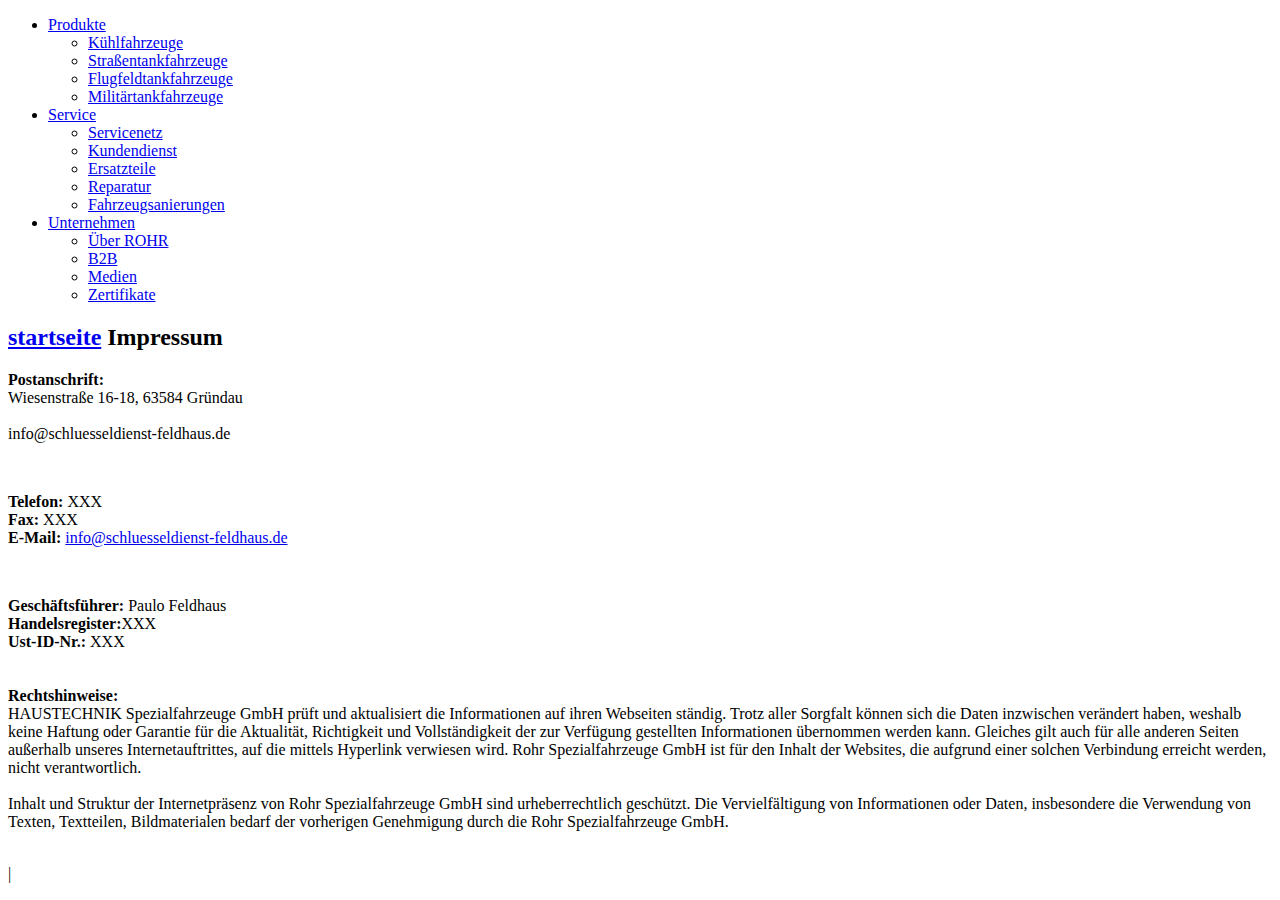
==== impressum.html @ 0f66c8aa "Update impressum.html" ====
<!DOCTYPE html>
 <html lang="de"><head><meta http-equiv="Content-Type" content="text/html; charset=UTF-8"><!--<base href="/">--><base href="."><title>Impressum - ROHR Spezialfahrzeuge</title><meta name="robots" content="index,follow,noodp"><meta name="content-language" content="de"><meta http-equiv="X-UA-Compatible" content="IE=EDGE"><meta name="og:type" content="website"><meta name="fb:app_id" content="1234567890"><meta name="robots" content="index,follow,noodp"><meta name="description" content="Die ROHR Spezialfahrzeuge GmbH aus Deutschland zählt zu den international führenden Herstellern im Bereich Kühlkofferfahrzeuge, Tankfahrzeuge, Flugfeldtankfahrzeuge und Militärtankfahrzeuge."><meta name="author" content="Rohr Spezialfahrzeuge"><meta property="og:title" content="Impressum"><meta property="og:site_name" content="ROHR Spezialfahrzeuge GmbH"><meta property="og:image" content="http://www.rohr-spezialfahrzeuge.com/facebook_og.png"><meta property="og:description" content="Die ROHR Spezialfahrzeuge GmbH aus Deutschland zählt zu den international führenden Herstellern im Bereich Kühlkofferfahrzeuge, Tankfahrzeuge, Flugfeldtankfahrzeuge und Militärtankfahrzeuge."><link rel="canonical" href="http://www.rohr-spezialfahrzeuge.com/de/impressum/"><meta name="viewport" content="width=device-width, initial-scale=1"><link rel="apple-touch-icon" sizes="180x180" href="https://www.rohr-spezialfahrzeuge.com/apple-touch-icon.png"><link rel="icon" type="image/png" href="https://www.rohr-spezialfahrzeuge.com/favicon-32x32.png" sizes="32x32"><link rel="icon" type="image/png" href="https://www.rohr-spezialfahrzeuge.com/favicon-16x16.png" sizes="16x16"><link rel="manifest" href="https://www.rohr-spezialfahrzeuge.com/manifest.json"><link rel="mask-icon" href="https://www.rohr-spezialfahrzeuge.com/safari-pinned-tab.svg" color="#d82022"><meta name="theme-color" content="#d82022"><link rel="stylesheet" href="Impressum - ROHR Spezialfahrzeuge_files/app.min.css"><style type="text/css" id="operaUserStyle"></style><link rel="modulepreload" as="script" crossorigin="" href="https://www.rohr-spezialfahrzeuge.com/fileadmin/build/assets/EventCountdown-c8544bce.js"><link rel="stylesheet" href="Impressum - ROHR Spezialfahrzeuge_files/EventCountdown.css">

 <style type="text/css">
@font-face {
  font-weight: 400;
  font-style:  normal;
  font-family: circular;

  src: url('chrome-extension://liecbddmkiiihnedobmlmillhodjkdmb/fonts/CircularXXWeb-Book.woff2') format('woff2');
}

@font-face {
  font-weight: 700;
  font-style:  normal;
  font-family: circular;

  src: url('chrome-extension://liecbddmkiiihnedobmlmillhodjkdmb/fonts/CircularXXWeb-Bold.woff2') format('woff2');
}</style><link rel="stylesheet" type="text/css" href="Impressum - ROHR Spezialfahrzeuge_files/676.5181.c.css"><link rel="stylesheet" type="text/css" href="Impressum - ROHR Spezialfahrzeuge_files/ui.e8db.c.css"><link rel="stylesheet" type="text/css" href="Impressum - ROHR Spezialfahrzeuge_files/233.362b.c.css"></head>
<!--[if IE 9]><body
class="ie9"><![endif]--><!--[if (gt IE 9)|!(IE)]><!--><body><!--<![endif]-->
<header id="h"> <nav id="mobile-menu" class="navbar navbar-mobile navbar-dark visible-md-down"><ul class="nav nav-stacked"><li class="nav-item has-sub"><a href="https://www.rohr-spezialfahrzeuge.com/de/kuehlfahrzeuge/" data-toggle="collapse" data-target="#collapse-7" role="button" aria-haspopup="true" aria-expanded="false" class="nav-link">Produkte<i class="icn icn-arrow_down"></i></a><div id="collapse-7" class="collapse"><ul class="nav nav-stacked text-xs-right"><li class="nav-item"><a href="https://www.rohr-spezialfahrzeuge.com/de/kuehlfahrzeuge/" class="nav-link">Kühlfahrzeuge</a></li><li class="nav-item"><a href="https://www.rohr-spezialfahrzeuge.com/de/strassentankfahrzeuge/" class="nav-link">Straßentankfahrzeuge</a></li><li class="nav-item"><a href="https://www.rohr-spezialfahrzeuge.com/de/flugfeldtankfahrzeuge/" class="nav-link">Flugfeldtankfahrzeuge</a></li><li class="nav-item"><a href="https://www.rohr-spezialfahrzeuge.com/de/militaertankfahrzeuge/" class="nav-link">Militärtankfahrzeuge</a></li></ul></div></li><li class="nav-item has-sub"><a href="https://www.rohr-spezialfahrzeuge.com/de/servicenetz/" data-toggle="collapse" data-target="#collapse-8" role="button" aria-haspopup="true" aria-expanded="false" class="nav-link">Service<i class="icn icn-arrow_down"></i></a><div id="collapse-8" class="collapse"><ul class="nav nav-stacked text-xs-right"><li class="nav-item"><a href="https://www.rohr-spezialfahrzeuge.com/de/servicenetz/" class="nav-link">Servicenetz</a></li><li class="nav-item"><a href="https://www.rohr-spezialfahrzeuge.com/de/kundendienst/" class="nav-link">Kundendienst</a></li><li class="nav-item"><a href="https://www.rohr-spezialfahrzeuge.com/de/ersatzteile/" class="nav-link">Ersatzteile</a></li><li class="nav-item"><a href="https://www.rohr-spezialfahrzeuge.com/de/reparatur/" class="nav-link">Reparatur</a></li><li class="nav-item"><a href="https://www.rohr-spezialfahrzeuge.com/de/fahrzeugsanierungen/" class="nav-link">Fahrzeugsanierungen</a></li></ul></div></li><li class="nav-item has-sub"><a href="https://www.rohr-spezialfahrzeuge.com/de/ueber-rohr/" data-toggle="collapse" data-target="#collapse-9" role="button" aria-haspopup="true" aria-expanded="false" class="nav-link">Unternehmen<i class="icn icn-arrow_down"></i></a><div id="collapse-9" class="collapse"><ul class="nav nav-stacked text-xs-right"><li class="nav-item"><a href="https://www.rohr-spezialfahrzeuge.com/de/ueber-rohr/" class="nav-link">Über ROHR</a></li><li class="nav-item"><a href="https://www.rohr-spezialfahrzeuge.com/de/b2b/" class="nav-link">B2B</a></li><li class="nav-item"><a href="https://www.rohr-spezialfahrzeuge.com/de/medien/" class="nav-link">Medien</a></li><li class="nav-item"><a href="https://www.rohr-spezialfahrzeuge.com/de/zertifikate/" class="nav-link">Zertifikate</a></li></ul></div></li>
  
 </nav></header><div id="site-content"><div class="page">
<a id="c9"></a><div class="container m-y-1"><div class="content-text "><div class="row"><div class="col-xs-12 col-md-10 col-xxl-8"><h2 class="no-border">
  <a href="index.html">startseite</a>
  
  Impressum</h2></div></div></div></div><div class="container slot-two-columns"><div class="row"><div class="col-xs-12 col-md-8">
<a id="c8"></a><div class="content-text m-b-1"><div class="row"><div class="col-sm-12"><p class="bodytext"><strong>Postanschrift:</strong><br> Wiesenstraße 16-18, 63584 Gründau <br>  <br>  info@schluesseldienst-feldhaus.de</p><p class="bodytext">&nbsp;</p><p class="bodytext"><strong>Telefon:</strong> XXX<br> <strong>Fax:</strong> XXX<br> <strong>E-Mail:</strong> <a href="mailto: info@schluesseldienst-feldhaus.de"> info@schluesseldienst-feldhaus.de</a></p><p class="bodytext">&nbsp;</p><p class="bodytext"><strong>Geschäftsführer:</strong>  Paulo Feldhaus
  
  
  
  <br> <strong>Handelsregister:</strong>XXX<br> <strong>Ust-ID-Nr.:</strong> XXX<br>   <br> <br> <strong>Rechtshinweise:</strong><br> HAUSTECHNIK Spezialfahrzeuge GmbH prüft und aktualisiert die Informationen auf ihren Webseiten ständig. Trotz aller Sorgfalt können sich die Daten inzwischen verändert haben, weshalb keine Haftung oder Garantie für die Aktualität, Richtigkeit und Vollständigkeit der zur Verfügung gestellten Informationen übernommen werden kann. Gleiches gilt auch für alle anderen Seiten außerhalb unseres Internetauftrittes, auf die mittels Hyperlink verwiesen wird. Rohr Spezialfahrzeuge GmbH ist für den Inhalt der Websites, die aufgrund einer solchen Verbindung erreicht werden, nicht verantwortlich.<br> <br> Inhalt und Struktur der Internetpräsenz von Rohr Spezialfahrzeuge GmbH sind urheberrechtlich geschützt. Die Vervielfältigung von Informationen oder Daten, insbesondere die Verwendung von Texten, Textteilen, Bildmaterialen bedarf der vorherigen Genehmigung durch die Rohr Spezialfahrzeuge GmbH.<br> <br>   </p></div></div></div></div><div class="col-xs-12 col-md-4"></div></div></div></div></div>
  <script>var t3 = {
  id: 5,
  type: 0,
  lang: 0
};
window.cookieconsent_options = {
  message:"Wir möchten Ihnen den bestmöglichen Service bieten. Dazu speichern wir Informationen über Ihren Besuch in sogenannten Cookies. Durch die Nutzung dieser Webseite erklären Sie sich mit der Verwendung von Cookies einverstanden. <a href=/de/datenschutzerklaerung/>Datenschutzerklärung</a>",
  dismiss:"Verstanden!",
  learnMore:"Mehr Informationen",
  link:null,
  theme:null
};</script> <script type="module" src="./Impressum - ROHR Spezialfahrzeuge_files/app.min.js.téléchargé"></script><script></script><script src="./Impressum - ROHR Spezialfahrzeuge_files/banner.js.téléchargé" data-cookiefirst-key="1eafcaf3-7a5d-4e7d-9ab6-0aec67dd1686"></script> <div id="loom-companion-mv3" ext-id="liecbddmkiiihnedobmlmillhodjkdmb"><section id="shadow-host-companion"><template shadowrootmode="open"><div id="inner-shadow-companion"><div class="css-0" id="tooltip-mount-layer-companion"></div><style data-emotion="companion-global"></style><style data-emotion="companion" data-s=""></style><style>
            
    #inner-shadow-companion {
      font-size: 100%;
    }
    #inner-shadow-companion {
      font-family: circular, -apple-system, BlinkMacSystemFont, Segoe UI,
        sans-serif;
      color: var(--lns-color-body);
      
  font-size: var(--lns-fontSize-medium);
  line-height: var(--lns-lineHeight-medium);
;
      font-feature-settings: 'ss08' on;
    }

    #inner-shadow-companion *,
    #inner-shadow-companion *:before,
    #inner-shadow-companion *:after {
      box-sizing: border-box;
    }

    #inner-shadow-companion * {
      -webkit-font-smoothing: antialiased;
      -moz-osx-font-smoothing: grayscale;
      letter-spacing: calc(0.6px - 0.05em);
    }

    
    #inner-shadow-companion,
    .theme-light,
    [data-lens-theme="light"] {
      --lns-color-primary: var(--lns-themeLight-color-primary);--lns-color-primaryHover: var(--lns-themeLight-color-primaryHover);--lns-color-primaryActive: var(--lns-themeLight-color-primaryActive);--lns-color-body: var(--lns-themeLight-color-body);--lns-color-bodyDimmed: var(--lns-themeLight-color-bodyDimmed);--lns-color-background: var(--lns-themeLight-color-background);--lns-color-backgroundHover: var(--lns-themeLight-color-backgroundHover);--lns-color-backgroundActive: var(--lns-themeLight-color-backgroundActive);--lns-color-backgroundSecondary: var(--lns-themeLight-color-backgroundSecondary);--lns-color-backgroundSecondary2: var(--lns-themeLight-color-backgroundSecondary2);--lns-color-overlay: var(--lns-themeLight-color-overlay);--lns-color-border: var(--lns-themeLight-color-border);--lns-color-focusRing: var(--lns-themeLight-color-focusRing);--lns-color-record: var(--lns-themeLight-color-record);--lns-color-recordHover: var(--lns-themeLight-color-recordHover);--lns-color-recordActive: var(--lns-themeLight-color-recordActive);--lns-color-info: var(--lns-themeLight-color-info);--lns-color-success: var(--lns-themeLight-color-success);--lns-color-warning: var(--lns-themeLight-color-warning);--lns-color-danger: var(--lns-themeLight-color-danger);--lns-color-dangerHover: var(--lns-themeLight-color-dangerHover);--lns-color-dangerActive: var(--lns-themeLight-color-dangerActive);--lns-color-backdrop: var(--lns-themeLight-color-backdrop);--lns-color-backdropDark: var(--lns-themeLight-color-backdropDark);--lns-color-backdropTwilight: var(--lns-themeLight-color-backdropTwilight);--lns-color-disabledContent: var(--lns-themeLight-color-disabledContent);--lns-color-highlight: var(--lns-themeLight-color-highlight);--lns-color-disabledBackground: var(--lns-themeLight-color-disabledBackground);--lns-color-formFieldBorder: var(--lns-themeLight-color-formFieldBorder);--lns-color-formFieldBackground: var(--lns-themeLight-color-formFieldBackground);--lns-color-buttonBorder: var(--lns-themeLight-color-buttonBorder);--lns-color-upgrade: var(--lns-themeLight-color-upgrade);--lns-color-upgradeHover: var(--lns-themeLight-color-upgradeHover);--lns-color-upgradeActive: var(--lns-themeLight-color-upgradeActive);--lns-color-tabBackground: var(--lns-themeLight-color-tabBackground);--lns-color-discoveryBackground: var(--lns-themeLight-color-discoveryBackground);--lns-color-discoveryLightBackground: var(--lns-themeLight-color-discoveryLightBackground);--lns-color-discoveryTitle: var(--lns-themeLight-color-discoveryTitle);--lns-color-discoveryHighlight: var(--lns-themeLight-color-discoveryHighlight);
    }

    .theme-dark,
    [data-lens-theme="dark"] {
      --lns-color-primary: var(--lns-themeDark-color-primary);--lns-color-primaryHover: var(--lns-themeDark-color-primaryHover);--lns-color-primaryActive: var(--lns-themeDark-color-primaryActive);--lns-color-body: var(--lns-themeDark-color-body);--lns-color-bodyDimmed: var(--lns-themeDark-color-bodyDimmed);--lns-color-background: var(--lns-themeDark-color-background);--lns-color-backgroundHover: var(--lns-themeDark-color-backgroundHover);--lns-color-backgroundActive: var(--lns-themeDark-color-backgroundActive);--lns-color-backgroundSecondary: var(--lns-themeDark-color-backgroundSecondary);--lns-color-backgroundSecondary2: var(--lns-themeDark-color-backgroundSecondary2);--lns-color-overlay: var(--lns-themeDark-color-overlay);--lns-color-border: var(--lns-themeDark-color-border);--lns-color-focusRing: var(--lns-themeDark-color-focusRing);--lns-color-record: var(--lns-themeDark-color-record);--lns-color-recordHover: var(--lns-themeDark-color-recordHover);--lns-color-recordActive: var(--lns-themeDark-color-recordActive);--lns-color-info: var(--lns-themeDark-color-info);--lns-color-success: var(--lns-themeDark-color-success);--lns-color-warning: var(--lns-themeDark-color-warning);--lns-color-danger: var(--lns-themeDark-color-danger);--lns-color-dangerHover: var(--lns-themeDark-color-dangerHover);--lns-color-dangerActive: var(--lns-themeDark-color-dangerActive);--lns-color-backdrop: var(--lns-themeDark-color-backdrop);--lns-color-backdropDark: var(--lns-themeDark-color-backdropDark);--lns-color-backdropTwilight: var(--lns-themeDark-color-backdropTwilight);--lns-color-disabledContent: var(--lns-themeDark-color-disabledContent);--lns-color-highlight: var(--lns-themeDark-color-highlight);--lns-color-disabledBackground: var(--lns-themeDark-color-disabledBackground);--lns-color-formFieldBorder: var(--lns-themeDark-color-formFieldBorder);--lns-color-formFieldBackground: var(--lns-themeDark-color-formFieldBackground);--lns-color-buttonBorder: var(--lns-themeDark-color-buttonBorder);--lns-color-upgrade: var(--lns-themeDark-color-upgrade);--lns-color-upgradeHover: var(--lns-themeDark-color-upgradeHover);--lns-color-upgradeActive: var(--lns-themeDark-color-upgradeActive);--lns-color-tabBackground: var(--lns-themeDark-color-tabBackground);--lns-color-discoveryBackground: var(--lns-themeDark-color-discoveryBackground);--lns-color-discoveryLightBackground: var(--lns-themeDark-color-discoveryLightBackground);--lns-color-discoveryTitle: var(--lns-themeDark-color-discoveryTitle);--lns-color-discoveryHighlight: var(--lns-themeDark-color-discoveryHighlight);
    }
  

    
    #inner-shadow-companion {
      --lns-fontWeight-book:400;--lns-fontWeight-bold:700;--lns-unit:0.5rem;--lns-fontSize-small:calc(1.5 * var(--lns-unit, 8px));--lns-lineHeight-small:1.5;--lns-fontSize-body-sm:calc(1.5 * var(--lns-unit, 8px));--lns-lineHeight-body-sm:1.5;--lns-fontSize-medium:calc(1.75 * var(--lns-unit, 8px));--lns-lineHeight-medium:1.6;--lns-fontSize-body-md:calc(1.75 * var(--lns-unit, 8px));--lns-lineHeight-body-md:1.6;--lns-fontSize-large:calc(2.25 * var(--lns-unit, 8px));--lns-lineHeight-large:1.45;--lns-fontSize-body-lg:calc(2.25 * var(--lns-unit, 8px));--lns-lineHeight-body-lg:1.45;--lns-fontSize-xlarge:calc(3 * var(--lns-unit, 8px));--lns-lineHeight-xlarge:1.35;--lns-fontSize-heading-sm:calc(3 * var(--lns-unit, 8px));--lns-lineHeight-heading-sm:1.35;--lns-fontSize-xxlarge:calc(4 * var(--lns-unit, 8px));--lns-lineHeight-xxlarge:1.2;--lns-fontSize-heading-md:calc(4 * var(--lns-unit, 8px));--lns-lineHeight-heading-md:1.2;--lns-fontSize-xxxlarge:calc(6 * var(--lns-unit, 8px));--lns-lineHeight-xxxlarge:1.15;--lns-fontSize-heading-lg:calc(6 * var(--lns-unit, 8px));--lns-lineHeight-heading-lg:1.15;--lns-radius-medium:calc(1 * var(--lns-unit, 8px));--lns-radius-large:calc(2 * var(--lns-unit, 8px));--lns-radius-xlarge:calc(3 * var(--lns-unit, 8px));--lns-radius-full:calc(999 * var(--lns-unit, 8px));--lns-shadow-small:0 calc(0.5 * var(--lns-unit, 8px)) calc(1.25 * var(--lns-unit, 8px)) hsla(0, 0%, 0%, 0.05);--lns-shadow-medium:0 calc(0.5 * var(--lns-unit, 8px)) calc(1.25 * var(--lns-unit, 8px)) hsla(0, 0%, 0%, 0.1);--lns-shadow-large:0 calc(0.75 * var(--lns-unit, 8px)) calc(3 * var(--lns-unit, 8px)) hsla(0, 0%, 0%, 0.1);--lns-space-xsmall:calc(0.5 * var(--lns-unit, 8px));--lns-space-small:calc(1 * var(--lns-unit, 8px));--lns-space-medium:calc(2 * var(--lns-unit, 8px));--lns-space-large:calc(3 * var(--lns-unit, 8px));--lns-space-xlarge:calc(5 * var(--lns-unit, 8px));--lns-space-xxlarge:calc(8 * var(--lns-unit, 8px));--lns-formFieldBorderWidth:1px;--lns-formFieldBorderWidthFocus:2px;--lns-formFieldHeight:calc(4.5 * var(--lns-unit, 8px));--lns-formFieldRadius:calc(2.25 * var(--lns-unit, 8px));--lns-formFieldHorizontalPadding:calc(2 * var(--lns-unit, 8px));--lns-formFieldBorderShadow:
    inset 0 0 0 var(--lns-formFieldBorderWidth) var(--lns-color-formFieldBorder)
  ;--lns-formFieldBorderShadowFocus:
    inset 0 0 0 var(--lns-formFieldBorderWidthFocus) var(--lns-color-blurple),
    0 0 0 var(--lns-formFieldBorderWidthFocus) var(--lns-color-focusRing)
  ;--lns-color-red:hsla(11,80%,45%,1);--lns-color-blurpleLight:hsla(240,83.3%,95.3%,1);--lns-color-blurpleMedium:hsla(242,81%,87.6%,1);--lns-color-blurple:hsla(242,88.4%,66.3%,1);--lns-color-blurpleDark:hsla(242,87.6%,62%,1);--lns-color-blurpleStrong:hsla(252,46%,33%,1);--lns-color-offWhite:hsla(45,36.4%,95.7%,1);--lns-color-blueLight:hsla(206,58.3%,85.9%,1);--lns-color-blue:hsla(206,100%,73.3%,1);--lns-color-blueDark:hsla(206,29.5%,33.9%,1);--lns-color-orangeLight:hsla(6,100%,89.6%,1);--lns-color-orange:hsla(11,100%,62.2%,1);--lns-color-orangeDark:hsla(11,79.9%,64.9%,1);--lns-color-tealLight:hsla(180,20%,67.6%,1);--lns-color-teal:hsla(180,51.4%,51.6%,1);--lns-color-tealDark:hsla(180,16.2%,22.9%,1);--lns-color-yellowLight:hsla(39,100%,87.8%,1);--lns-color-yellow:hsla(50,100%,57.3%,1);--lns-color-yellowDark:hsla(39,100%,68%,1);--lns-color-grey8:hsla(0,0%,13%,1);--lns-color-grey7:hsla(246,16%,26%,1);--lns-color-grey6:hsla(252,13%,46%,1);--lns-color-grey5:hsla(240,7%,62%,1);--lns-color-grey4:hsla(259,12%,75%,1);--lns-color-grey3:hsla(260,11%,85%,1);--lns-color-grey2:hsla(260,11%,95%,1);--lns-color-grey1:hsla(240,7%,97%,1);--lns-color-white:hsla(0,0%,100%,1);--lns-themeLight-color-primary:hsla(242,88.4%,66.3%,1);--lns-themeLight-color-primaryHover:hsla(242,88.4%,56.3%,1);--lns-themeLight-color-primaryActive:hsla(242,88.4%,45.3%,1);--lns-themeLight-color-body:hsla(0,0%,13%,1);--lns-themeLight-color-bodyDimmed:hsla(252,13%,46%,1);--lns-themeLight-color-background:hsla(0,0%,100%,1);--lns-themeLight-color-backgroundHover:hsla(246,16%,26%,0.1);--lns-themeLight-color-backgroundActive:hsla(246,16%,26%,0.3);--lns-themeLight-color-backgroundSecondary:hsla(246,16%,26%,0.04);--lns-themeLight-color-backgroundSecondary2:hsla(45,34%,78%,0.2);--lns-themeLight-color-overlay:hsla(0,0%,100%,1);--lns-themeLight-color-border:hsla(252,13%,46%,0.2);--lns-themeLight-color-focusRing:hsla(242,88.4%,66.3%,0.5);--lns-themeLight-color-record:hsla(11,100%,62.2%,1);--lns-themeLight-color-recordHover:hsla(11,100%,52.2%,1);--lns-themeLight-color-recordActive:hsla(11,100%,42.2%,1);--lns-themeLight-color-info:hsla(206,100%,73.3%,1);--lns-themeLight-color-success:hsla(180,51.4%,51.6%,1);--lns-themeLight-color-warning:hsla(39,100%,68%,1);--lns-themeLight-color-danger:hsla(11,80%,45%,1);--lns-themeLight-color-dangerHover:hsla(11,80%,38%,1);--lns-themeLight-color-dangerActive:hsla(11,80%,31%,1);--lns-themeLight-color-backdrop:hsla(0,0%,13%,0.5);--lns-themeLight-color-backdropDark:hsla(0,0%,13%,0.9);--lns-themeLight-color-backdropTwilight:hsla(245,44.8%,46.9%,0.8);--lns-themeLight-color-disabledContent:hsla(240,7%,62%,1);--lns-themeLight-color-highlight:hsla(240,83.3%,66.3%,0.15);--lns-themeLight-color-disabledBackground:hsla(260,11%,95%,1);--lns-themeLight-color-formFieldBorder:hsla(260,11%,85%,1);--lns-themeLight-color-formFieldBackground:hsla(0,0%,100%,1);--lns-themeLight-color-buttonBorder:hsla(252,13%,46%,0.25);--lns-themeLight-color-upgrade:hsla(206,100%,93%,1);--lns-themeLight-color-upgradeHover:hsla(206,100%,85%,1);--lns-themeLight-color-upgradeActive:hsla(206,100%,77%,1);--lns-themeLight-color-tabBackground:hsla(252,13%,46%,0.15);--lns-themeLight-color-discoveryBackground:hsla(206,100%,93%,1);--lns-themeLight-color-discoveryLightBackground:hsla(206,100%,97%,1);--lns-themeLight-color-discoveryTitle:hsla(0,0%,13%,1);--lns-themeLight-color-discoveryHighlight:hsla(206,100%,77%,0.3);--lns-themeDark-color-primary:hsla(242,87%,73%,1);--lns-themeDark-color-primaryHover:hsla(242,88.4%,56.3%,1);--lns-themeDark-color-primaryActive:hsla(242,88.4%,45.3%,1);--lns-themeDark-color-body:hsla(240,7%,97%,1);--lns-themeDark-color-bodyDimmed:hsla(240,7%,62%,1);--lns-themeDark-color-background:hsla(0,0%,13%,1);--lns-themeDark-color-backgroundHover:hsla(0,0%,100%,0.1);--lns-themeDark-color-backgroundActive:hsla(0,0%,100%,0.2);--lns-themeDark-color-backgroundSecondary:hsla(0,0%,100%,0.04);--lns-themeDark-color-backgroundSecondary2:hsla(45,13%,44%,0.2);--lns-themeDark-color-overlay:hsla(0,0%,20%,1);--lns-themeDark-color-border:hsla(259,12%,75%,0.2);--lns-themeDark-color-focusRing:hsla(242,88.4%,66.3%,0.5);--lns-themeDark-color-record:hsla(11,100%,62.2%,1);--lns-themeDark-color-recordHover:hsla(11,100%,52.2%,1);--lns-themeDark-color-recordActive:hsla(11,100%,42.2%,1);--lns-themeDark-color-info:hsla(206,100%,73.3%,1);--lns-themeDark-color-success:hsla(180,51.4%,51.6%,1);--lns-themeDark-color-warning:hsla(39,100%,68%,1);--lns-themeDark-color-danger:hsla(11,80%,45%,1);--lns-themeDark-color-dangerHover:hsla(11,80%,38%,1);--lns-themeDark-color-dangerActive:hsla(11,80%,31%,1);--lns-themeDark-color-backdrop:hsla(0,0%,13%,0.5);--lns-themeDark-color-backdropDark:hsla(0,0%,13%,0.9);--lns-themeDark-color-backdropTwilight:hsla(245,44.8%,46.9%,0.8);--lns-themeDark-color-disabledContent:hsla(240,7%,62%,1);--lns-themeDark-color-highlight:hsla(240,83.3%,66.3%,0.15);--lns-themeDark-color-disabledBackground:hsla(252,13%,23%,1);--lns-themeDark-color-formFieldBorder:hsla(252,13%,46%,1);--lns-themeDark-color-formFieldBackground:hsla(0,0%,13%,1);--lns-themeDark-color-buttonBorder:hsla(0,0%,100%,0.25);--lns-themeDark-color-upgrade:hsla(206,92%,81%,1);--lns-themeDark-color-upgradeHover:hsla(206,92%,74%,1);--lns-themeDark-color-upgradeActive:hsla(206,92%,67%,1);--lns-themeDark-color-tabBackground:hsla(0,0%,100%,0.15);--lns-themeDark-color-discoveryBackground:hsla(206,92%,81%,1);--lns-themeDark-color-discoveryLightBackground:hsla(0,0%,13%,1);--lns-themeDark-color-discoveryTitle:hsla(206,100%,73.3%,1);--lns-themeDark-color-discoveryHighlight:hsla(206,100%,77%,0.3);
    }
  

    .c\:red{color:var(--lns-color-red)}.c\:blurpleLight{color:var(--lns-color-blurpleLight)}.c\:blurpleMedium{color:var(--lns-color-blurpleMedium)}.c\:blurple{color:var(--lns-color-blurple)}.c\:blurpleDark{color:var(--lns-color-blurpleDark)}.c\:blurpleStrong{color:var(--lns-color-blurpleStrong)}.c\:offWhite{color:var(--lns-color-offWhite)}.c\:blueLight{color:var(--lns-color-blueLight)}.c\:blue{color:var(--lns-color-blue)}.c\:blueDark{color:var(--lns-color-blueDark)}.c\:orangeLight{color:var(--lns-color-orangeLight)}.c\:orange{color:var(--lns-color-orange)}.c\:orangeDark{color:var(--lns-color-orangeDark)}.c\:tealLight{color:var(--lns-color-tealLight)}.c\:teal{color:var(--lns-color-teal)}.c\:tealDark{color:var(--lns-color-tealDark)}.c\:yellowLight{color:var(--lns-color-yellowLight)}.c\:yellow{color:var(--lns-color-yellow)}.c\:yellowDark{color:var(--lns-color-yellowDark)}.c\:grey8{color:var(--lns-color-grey8)}.c\:grey7{color:var(--lns-color-grey7)}.c\:grey6{color:var(--lns-color-grey6)}.c\:grey5{color:var(--lns-color-grey5)}.c\:grey4{color:var(--lns-color-grey4)}.c\:grey3{color:var(--lns-color-grey3)}.c\:grey2{color:var(--lns-color-grey2)}.c\:grey1{color:var(--lns-color-grey1)}.c\:white{color:var(--lns-color-white)}.c\:primary{color:var(--lns-color-primary)}.c\:primaryHover{color:var(--lns-color-primaryHover)}.c\:primaryActive{color:var(--lns-color-primaryActive)}.c\:body{color:var(--lns-color-body)}.c\:bodyDimmed{color:var(--lns-color-bodyDimmed)}.c\:background{color:var(--lns-color-background)}.c\:backgroundHover{color:var(--lns-color-backgroundHover)}.c\:backgroundActive{color:var(--lns-color-backgroundActive)}.c\:backgroundSecondary{color:var(--lns-color-backgroundSecondary)}.c\:backgroundSecondary2{color:var(--lns-color-backgroundSecondary2)}.c\:overlay{color:var(--lns-color-overlay)}.c\:border{color:var(--lns-color-border)}.c\:focusRing{color:var(--lns-color-focusRing)}.c\:record{color:var(--lns-color-record)}.c\:recordHover{color:var(--lns-color-recordHover)}.c\:recordActive{color:var(--lns-color-recordActive)}.c\:info{color:var(--lns-color-info)}.c\:success{color:var(--lns-color-success)}.c\:warning{color:var(--lns-color-warning)}.c\:danger{color:var(--lns-color-danger)}.c\:dangerHover{color:var(--lns-color-dangerHover)}.c\:dangerActive{color:var(--lns-color-dangerActive)}.c\:backdrop{color:var(--lns-color-backdrop)}.c\:backdropDark{color:var(--lns-color-backdropDark)}.c\:backdropTwilight{color:var(--lns-color-backdropTwilight)}.c\:disabledContent{color:var(--lns-color-disabledContent)}.c\:highlight{color:var(--lns-color-highlight)}.c\:disabledBackground{color:var(--lns-color-disabledBackground)}.c\:formFieldBorder{color:var(--lns-color-formFieldBorder)}.c\:formFieldBackground{color:var(--lns-color-formFieldBackground)}.c\:buttonBorder{color:var(--lns-color-buttonBorder)}.c\:upgrade{color:var(--lns-color-upgrade)}.c\:upgradeHover{color:var(--lns-color-upgradeHover)}.c\:upgradeActive{color:var(--lns-color-upgradeActive)}.c\:tabBackground{color:var(--lns-color-tabBackground)}.c\:discoveryBackground{color:var(--lns-color-discoveryBackground)}.c\:discoveryLightBackground{color:var(--lns-color-discoveryLightBackground)}.c\:discoveryTitle{color:var(--lns-color-discoveryTitle)}.c\:discoveryHighlight{color:var(--lns-color-discoveryHighlight)}.shadow\:small{box-shadow:var(--lns-shadow-small)}.shadow\:medium{box-shadow:var(--lns-shadow-medium)}.shadow\:large{box-shadow:var(--lns-shadow-large)}.radius\:medium{border-radius:var(--lns-radius-medium)}.radius\:large{border-radius:var(--lns-radius-large)}.radius\:xlarge{border-radius:var(--lns-radius-xlarge)}.radius\:full{border-radius:var(--lns-radius-full)}.bgc\:red{background-color:var(--lns-color-red)}.bgc\:blurpleLight{background-color:var(--lns-color-blurpleLight)}.bgc\:blurpleMedium{background-color:var(--lns-color-blurpleMedium)}.bgc\:blurple{background-color:var(--lns-color-blurple)}.bgc\:blurpleDark{background-color:var(--lns-color-blurpleDark)}.bgc\:blurpleStrong{background-color:var(--lns-color-blurpleStrong)}.bgc\:offWhite{background-color:var(--lns-color-offWhite)}.bgc\:blueLight{background-color:var(--lns-color-blueLight)}.bgc\:blue{background-color:var(--lns-color-blue)}.bgc\:blueDark{background-color:var(--lns-color-blueDark)}.bgc\:orangeLight{background-color:var(--lns-color-orangeLight)}.bgc\:orange{background-color:var(--lns-color-orange)}.bgc\:orangeDark{background-color:var(--lns-color-orangeDark)}.bgc\:tealLight{background-color:var(--lns-color-tealLight)}.bgc\:teal{background-color:var(--lns-color-teal)}.bgc\:tealDark{background-color:var(--lns-color-tealDark)}.bgc\:yellowLight{background-color:var(--lns-color-yellowLight)}.bgc\:yellow{background-color:var(--lns-color-yellow)}.bgc\:yellowDark{background-color:var(--lns-color-yellowDark)}.bgc\:grey8{background-color:var(--lns-color-grey8)}.bgc\:grey7{background-color:var(--lns-color-grey7)}.bgc\:grey6{background-color:var(--lns-color-grey6)}.bgc\:grey5{background-color:var(--lns-color-grey5)}.bgc\:grey4{background-color:var(--lns-color-grey4)}.bgc\:grey3{background-color:var(--lns-color-grey3)}.bgc\:grey2{background-color:var(--lns-color-grey2)}.bgc\:grey1{background-color:var(--lns-color-grey1)}.bgc\:white{background-color:var(--lns-color-white)}.bgc\:primary{background-color:var(--lns-color-primary)}.bgc\:primaryHover{background-color:var(--lns-color-primaryHover)}.bgc\:primaryActive{background-color:var(--lns-color-primaryActive)}.bgc\:body{background-color:var(--lns-color-body)}.bgc\:bodyDimmed{background-color:var(--lns-color-bodyDimmed)}.bgc\:background{background-color:var(--lns-color-background)}.bgc\:backgroundHover{background-color:var(--lns-color-backgroundHover)}.bgc\:backgroundActive{background-color:var(--lns-color-backgroundActive)}.bgc\:backgroundSecondary{background-color:var(--lns-color-backgroundSecondary)}.bgc\:backgroundSecondary2{background-color:var(--lns-color-backgroundSecondary2)}.bgc\:overlay{background-color:var(--lns-color-overlay)}.bgc\:border{background-color:var(--lns-color-border)}.bgc\:focusRing{background-color:var(--lns-color-focusRing)}.bgc\:record{background-color:var(--lns-color-record)}.bgc\:recordHover{background-color:var(--lns-color-recordHover)}.bgc\:recordActive{background-color:var(--lns-color-recordActive)}.bgc\:info{background-color:var(--lns-color-info)}.bgc\:success{background-color:var(--lns-color-success)}.bgc\:warning{background-color:var(--lns-color-warning)}.bgc\:danger{background-color:var(--lns-color-danger)}.bgc\:dangerHover{background-color:var(--lns-color-dangerHover)}.bgc\:dangerActive{background-color:var(--lns-color-dangerActive)}.bgc\:backdrop{background-color:var(--lns-color-backdrop)}.bgc\:backdropDark{background-color:var(--lns-color-backdropDark)}.bgc\:backdropTwilight{background-color:var(--lns-color-backdropTwilight)}.bgc\:disabledContent{background-color:var(--lns-color-disabledContent)}.bgc\:highlight{background-color:var(--lns-color-highlight)}.bgc\:disabledBackground{background-color:var(--lns-color-disabledBackground)}.bgc\:formFieldBorder{background-color:var(--lns-color-formFieldBorder)}.bgc\:formFieldBackground{background-color:var(--lns-color-formFieldBackground)}.bgc\:buttonBorder{background-color:var(--lns-color-buttonBorder)}.bgc\:upgrade{background-color:var(--lns-color-upgrade)}.bgc\:upgradeHover{background-color:var(--lns-color-upgradeHover)}.bgc\:upgradeActive{background-color:var(--lns-color-upgradeActive)}.bgc\:tabBackground{background-color:var(--lns-color-tabBackground)}.bgc\:discoveryBackground{background-color:var(--lns-color-discoveryBackground)}.bgc\:discoveryLightBackground{background-color:var(--lns-color-discoveryLightBackground)}.bgc\:discoveryTitle{background-color:var(--lns-color-discoveryTitle)}.bgc\:discoveryHighlight{background-color:var(--lns-color-discoveryHighlight)}.m\:0{margin:0}.m\:auto{margin:auto}.m\:xsmall{margin:var(--lns-space-xsmall)}.m\:small{margin:var(--lns-space-small)}.m\:medium{margin:var(--lns-space-medium)}.m\:large{margin:var(--lns-space-large)}.m\:xlarge{margin:var(--lns-space-xlarge)}.m\:xxlarge{margin:var(--lns-space-xxlarge)}.mt\:0{margin-top:0}.mt\:auto{margin-top:auto}.mt\:xsmall{margin-top:var(--lns-space-xsmall)}.mt\:small{margin-top:var(--lns-space-small)}.mt\:medium{margin-top:var(--lns-space-medium)}.mt\:large{margin-top:var(--lns-space-large)}.mt\:xlarge{margin-top:var(--lns-space-xlarge)}.mt\:xxlarge{margin-top:var(--lns-space-xxlarge)}.mb\:0{margin-bottom:0}.mb\:auto{margin-bottom:auto}.mb\:xsmall{margin-bottom:var(--lns-space-xsmall)}.mb\:small{margin-bottom:var(--lns-space-small)}.mb\:medium{margin-bottom:var(--lns-space-medium)}.mb\:large{margin-bottom:var(--lns-space-large)}.mb\:xlarge{margin-bottom:var(--lns-space-xlarge)}.mb\:xxlarge{margin-bottom:var(--lns-space-xxlarge)}.ml\:0{margin-left:0}.ml\:auto{margin-left:auto}.ml\:xsmall{margin-left:var(--lns-space-xsmall)}.ml\:small{margin-left:var(--lns-space-small)}.ml\:medium{margin-left:var(--lns-space-medium)}.ml\:large{margin-left:var(--lns-space-large)}.ml\:xlarge{margin-left:var(--lns-space-xlarge)}.ml\:xxlarge{margin-left:var(--lns-space-xxlarge)}.mr\:0{margin-right:0}.mr\:auto{margin-right:auto}.mr\:xsmall{margin-right:var(--lns-space-xsmall)}.mr\:small{margin-right:var(--lns-space-small)}.mr\:medium{margin-right:var(--lns-space-medium)}.mr\:large{margin-right:var(--lns-space-large)}.mr\:xlarge{margin-right:var(--lns-space-xlarge)}.mr\:xxlarge{margin-right:var(--lns-space-xxlarge)}.mx\:0{margin-left:0;margin-right:0}.mx\:auto{margin-left:auto;margin-right:auto}.mx\:xsmall{margin-left:var(--lns-space-xsmall);margin-right:var(--lns-space-xsmall)}.mx\:small{margin-left:var(--lns-space-small);margin-right:var(--lns-space-small)}.mx\:medium{margin-left:var(--lns-space-medium);margin-right:var(--lns-space-medium)}.mx\:large{margin-left:var(--lns-space-large);margin-right:var(--lns-space-large)}.mx\:xlarge{margin-left:var(--lns-space-xlarge);margin-right:var(--lns-space-xlarge)}.mx\:xxlarge{margin-left:var(--lns-space-xxlarge);margin-right:var(--lns-space-xxlarge)}.my\:0{margin-top:0;margin-bottom:0}.my\:auto{margin-top:auto;margin-bottom:auto}.my\:xsmall{margin-top:var(--lns-space-xsmall);margin-bottom:var(--lns-space-xsmall)}.my\:small{margin-top:var(--lns-space-small);margin-bottom:var(--lns-space-small)}.my\:medium{margin-top:var(--lns-space-medium);margin-bottom:var(--lns-space-medium)}.my\:large{margin-top:var(--lns-space-large);margin-bottom:var(--lns-space-large)}.my\:xlarge{margin-top:var(--lns-space-xlarge);margin-bottom:var(--lns-space-xlarge)}.my\:xxlarge{margin-top:var(--lns-space-xxlarge);margin-bottom:var(--lns-space-xxlarge)}.p\:0{padding:0}.p\:xsmall{padding:var(--lns-space-xsmall)}.p\:small{padding:var(--lns-space-small)}.p\:medium{padding:var(--lns-space-medium)}.p\:large{padding:var(--lns-space-large)}.p\:xlarge{padding:var(--lns-space-xlarge)}.p\:xxlarge{padding:var(--lns-space-xxlarge)}.pt\:0{padding-top:0}.pt\:xsmall{padding-top:var(--lns-space-xsmall)}.pt\:small{padding-top:var(--lns-space-small)}.pt\:medium{padding-top:var(--lns-space-medium)}.pt\:large{padding-top:var(--lns-space-large)}.pt\:xlarge{padding-top:var(--lns-space-xlarge)}.pt\:xxlarge{padding-top:var(--lns-space-xxlarge)}.pb\:0{padding-bottom:0}.pb\:xsmall{padding-bottom:var(--lns-space-xsmall)}.pb\:small{padding-bottom:var(--lns-space-small)}.pb\:medium{padding-bottom:var(--lns-space-medium)}.pb\:large{padding-bottom:var(--lns-space-large)}.pb\:xlarge{padding-bottom:var(--lns-space-xlarge)}.pb\:xxlarge{padding-bottom:var(--lns-space-xxlarge)}.pl\:0{padding-left:0}.pl\:xsmall{padding-left:var(--lns-space-xsmall)}.pl\:small{padding-left:var(--lns-space-small)}.pl\:medium{padding-left:var(--lns-space-medium)}.pl\:large{padding-left:var(--lns-space-large)}.pl\:xlarge{padding-left:var(--lns-space-xlarge)}.pl\:xxlarge{padding-left:var(--lns-space-xxlarge)}.pr\:0{padding-right:0}.pr\:xsmall{padding-right:var(--lns-space-xsmall)}.pr\:small{padding-right:var(--lns-space-small)}.pr\:medium{padding-right:var(--lns-space-medium)}.pr\:large{padding-right:var(--lns-space-large)}.pr\:xlarge{padding-right:var(--lns-space-xlarge)}.pr\:xxlarge{padding-right:var(--lns-space-xxlarge)}.px\:0{padding-left:0;padding-right:0}.px\:xsmall{padding-left:var(--lns-space-xsmall);padding-right:var(--lns-space-xsmall)}.px\:small{padding-left:var(--lns-space-small);padding-right:var(--lns-space-small)}.px\:medium{padding-left:var(--lns-space-medium);padding-right:var(--lns-space-medium)}.px\:large{padding-left:var(--lns-space-large);padding-right:var(--lns-space-large)}.px\:xlarge{padding-left:var(--lns-space-xlarge);padding-right:var(--lns-space-xlarge)}.px\:xxlarge{padding-left:var(--lns-space-xxlarge);padding-right:var(--lns-space-xxlarge)}.py\:0{padding-top:0;padding-bottom:0}.py\:xsmall{padding-top:var(--lns-space-xsmall);padding-bottom:var(--lns-space-xsmall)}.py\:small{padding-top:var(--lns-space-small);padding-bottom:var(--lns-space-small)}.py\:medium{padding-top:var(--lns-space-medium);padding-bottom:var(--lns-space-medium)}.py\:large{padding-top:var(--lns-space-large);padding-bottom:var(--lns-space-large)}.py\:xlarge{padding-top:var(--lns-space-xlarge);padding-bottom:var(--lns-space-xlarge)}.py\:xxlarge{padding-top:var(--lns-space-xxlarge);padding-bottom:var(--lns-space-xxlarge)}.text\:small{font-size:var(--lns-fontSize-small);line-height:var(--lns-lineHeight-small)}.text\:body-sm{font-size:var(--lns-fontSize-body-sm);line-height:var(--lns-lineHeight-body-sm)}.text\:medium{font-size:var(--lns-fontSize-medium);line-height:var(--lns-lineHeight-medium)}.text\:body-md{font-size:var(--lns-fontSize-body-md);line-height:var(--lns-lineHeight-body-md)}.text\:large{font-size:var(--lns-fontSize-large);line-height:var(--lns-lineHeight-large)}.text\:body-lg{font-size:var(--lns-fontSize-body-lg);line-height:var(--lns-lineHeight-body-lg)}.text\:xlarge{font-size:var(--lns-fontSize-xlarge);line-height:var(--lns-lineHeight-xlarge)}.text\:heading-sm{font-size:var(--lns-fontSize-heading-sm);line-height:var(--lns-lineHeight-heading-sm)}.text\:xxlarge{font-size:var(--lns-fontSize-xxlarge);line-height:var(--lns-lineHeight-xxlarge)}.text\:heading-md{font-size:var(--lns-fontSize-heading-md);line-height:var(--lns-lineHeight-heading-md)}.text\:xxxlarge{font-size:var(--lns-fontSize-xxxlarge);line-height:var(--lns-lineHeight-xxxlarge)}.text\:heading-lg{font-size:var(--lns-fontSize-heading-lg);line-height:var(--lns-lineHeight-heading-lg)}.weight\:book{font-weight:var(--lns-fontWeight-book)}.weight\:bold{font-weight:var(--lns-fontWeight-bold)}.text\:body{font-size:var(--lns-fontSize-body-md);line-height:var(--lns-lineHeight-body-md);font-weight:var(--lns-fontWeight-book)}.text\:title{font-size:var(--lns-fontSize-body-lg);line-height:var(--lns-lineHeight-body-lg);font-weight:var(--lns-fontWeight-bold)}.text\:mainTitle{font-size:var(--lns-fontSize-heading-md);line-height:var(--lns-lineHeight-heading-md);font-weight:var(--lns-fontWeight-bold)}.text\:left{text-align:left}.text\:right{text-align:right}.text\:center{text-align:center}.border{border:1px solid var(--lns-color-border)}.borderTop{border-top:1px solid var(--lns-color-border)}.borderBottom{border-bottom:1px solid var(--lns-color-border)}.borderLeft{border-left:1px solid var(--lns-color-border)}.borderRight{border-right:1px solid var(--lns-color-border)}.inline{display:inline}.block{display:block}.flex{display:flex}.inlineBlock{display:inline-block}.inlineFlex{display:inline-flex}.none{display:none}.flexWrap{flex-wrap:wrap}.flexDirection\:column{flex-direction:column}.flexDirection\:row{flex-direction:row}.items\:stretch{align-items:stretch}.items\:center{align-items:center}.items\:baseline{align-items:baseline}.items\:flexStart{align-items:flex-start}.items\:flexEnd{align-items:flex-end}.items\:selfStart{align-items:self-start}.items\:selfEnd{align-items:self-end}.justify\:flexStart{justify-content:flex-start}.justify\:flexEnd{justify-content:flex-end}.justify\:center{justify-content:center}.justify\:spaceBetween{justify-content:space-between}.justify\:spaceAround{justify-content:space-around}.justify\:spaceEvenly{justify-content:space-evenly}.grow\:0{flex-grow:0}.grow\:1{flex-grow:1}.shrink\:0{flex-shrink:0}.shrink\:1{flex-shrink:1}.self\:auto{align-self:auto}.self\:flexStart{align-self:flex-start}.self\:flexEnd{align-self:flex-end}.self\:center{align-self:center}.self\:baseline{align-self:baseline}.self\:stretch{align-self:stretch}.overflow\:hidden{overflow:hidden}.overflow\:auto{overflow:auto}.relative{position:relative}.absolute{position:absolute}.sticky{position:sticky}.fixed{position:fixed}.top\:0{top:0}.top\:auto{top:auto}.top\:xsmall{top:var(--lns-space-xsmall)}.top\:small{top:var(--lns-space-small)}.top\:medium{top:var(--lns-space-medium)}.top\:large{top:var(--lns-space-large)}.top\:xlarge{top:var(--lns-space-xlarge)}.top\:xxlarge{top:var(--lns-space-xxlarge)}.bottom\:0{bottom:0}.bottom\:auto{bottom:auto}.bottom\:xsmall{bottom:var(--lns-space-xsmall)}.bottom\:small{bottom:var(--lns-space-small)}.bottom\:medium{bottom:var(--lns-space-medium)}.bottom\:large{bottom:var(--lns-space-large)}.bottom\:xlarge{bottom:var(--lns-space-xlarge)}.bottom\:xxlarge{bottom:var(--lns-space-xxlarge)}.left\:0{left:0}.left\:auto{left:auto}.left\:xsmall{left:var(--lns-space-xsmall)}.left\:small{left:var(--lns-space-small)}.left\:medium{left:var(--lns-space-medium)}.left\:large{left:var(--lns-space-large)}.left\:xlarge{left:var(--lns-space-xlarge)}.left\:xxlarge{left:var(--lns-space-xxlarge)}.right\:0{right:0}.right\:auto{right:auto}.right\:xsmall{right:var(--lns-space-xsmall)}.right\:small{right:var(--lns-space-small)}.right\:medium{right:var(--lns-space-medium)}.right\:large{right:var(--lns-space-large)}.right\:xlarge{right:var(--lns-space-xlarge)}.right\:xxlarge{right:var(--lns-space-xxlarge)}.width\:auto{width:auto}.width\:full{width:100%}.width\:0{width:0}.minWidth\:0{min-width:0}.height\:auto{height:auto}.height\:full{height:100%}.height\:0{height:0}.ellipsis{overflow:hidden;text-overflow:ellipsis;white-space:nowrap}.srOnly{position:absolute;width:1px;height:1px;padding:0;margin:-1px;overflow:hidden;clip:rect(0, 0, 0, 0);white-space:nowrap;border-width:0}@media(min-width:31em){.xs-c\:red{color:var(--lns-color-red)}.xs-c\:blurpleLight{color:var(--lns-color-blurpleLight)}.xs-c\:blurpleMedium{color:var(--lns-color-blurpleMedium)}.xs-c\:blurple{color:var(--lns-color-blurple)}.xs-c\:blurpleDark{color:var(--lns-color-blurpleDark)}.xs-c\:blurpleStrong{color:var(--lns-color-blurpleStrong)}.xs-c\:offWhite{color:var(--lns-color-offWhite)}.xs-c\:blueLight{color:var(--lns-color-blueLight)}.xs-c\:blue{color:var(--lns-color-blue)}.xs-c\:blueDark{color:var(--lns-color-blueDark)}.xs-c\:orangeLight{color:var(--lns-color-orangeLight)}.xs-c\:orange{color:var(--lns-color-orange)}.xs-c\:orangeDark{color:var(--lns-color-orangeDark)}.xs-c\:tealLight{color:var(--lns-color-tealLight)}.xs-c\:teal{color:var(--lns-color-teal)}.xs-c\:tealDark{color:var(--lns-color-tealDark)}.xs-c\:yellowLight{color:var(--lns-color-yellowLight)}.xs-c\:yellow{color:var(--lns-color-yellow)}.xs-c\:yellowDark{color:var(--lns-color-yellowDark)}.xs-c\:grey8{color:var(--lns-color-grey8)}.xs-c\:grey7{color:var(--lns-color-grey7)}.xs-c\:grey6{color:var(--lns-color-grey6)}.xs-c\:grey5{color:var(--lns-color-grey5)}.xs-c\:grey4{color:var(--lns-color-grey4)}.xs-c\:grey3{color:var(--lns-color-grey3)}.xs-c\:grey2{color:var(--lns-color-grey2)}.xs-c\:grey1{color:var(--lns-color-grey1)}.xs-c\:white{color:var(--lns-color-white)}.xs-c\:primary{color:var(--lns-color-primary)}.xs-c\:primaryHover{color:var(--lns-color-primaryHover)}.xs-c\:primaryActive{color:var(--lns-color-primaryActive)}.xs-c\:body{color:var(--lns-color-body)}.xs-c\:bodyDimmed{color:var(--lns-color-bodyDimmed)}.xs-c\:background{color:var(--lns-color-background)}.xs-c\:backgroundHover{color:var(--lns-color-backgroundHover)}.xs-c\:backgroundActive{color:var(--lns-color-backgroundActive)}.xs-c\:backgroundSecondary{color:var(--lns-color-backgroundSecondary)}.xs-c\:backgroundSecondary2{color:var(--lns-color-backgroundSecondary2)}.xs-c\:overlay{color:var(--lns-color-overlay)}.xs-c\:border{color:var(--lns-color-border)}.xs-c\:focusRing{color:var(--lns-color-focusRing)}.xs-c\:record{color:var(--lns-color-record)}.xs-c\:recordHover{color:var(--lns-color-recordHover)}.xs-c\:recordActive{color:var(--lns-color-recordActive)}.xs-c\:info{color:var(--lns-color-info)}.xs-c\:success{color:var(--lns-color-success)}.xs-c\:warning{color:var(--lns-color-warning)}.xs-c\:danger{color:var(--lns-color-danger)}.xs-c\:dangerHover{color:var(--lns-color-dangerHover)}.xs-c\:dangerActive{color:var(--lns-color-dangerActive)}.xs-c\:backdrop{color:var(--lns-color-backdrop)}.xs-c\:backdropDark{color:var(--lns-color-backdropDark)}.xs-c\:backdropTwilight{color:var(--lns-color-backdropTwilight)}.xs-c\:disabledContent{color:var(--lns-color-disabledContent)}.xs-c\:highlight{color:var(--lns-color-highlight)}.xs-c\:disabledBackground{color:var(--lns-color-disabledBackground)}.xs-c\:formFieldBorder{color:var(--lns-color-formFieldBorder)}.xs-c\:formFieldBackground{color:var(--lns-color-formFieldBackground)}.xs-c\:buttonBorder{color:var(--lns-color-buttonBorder)}.xs-c\:upgrade{color:var(--lns-color-upgrade)}.xs-c\:upgradeHover{color:var(--lns-color-upgradeHover)}.xs-c\:upgradeActive{color:var(--lns-color-upgradeActive)}.xs-c\:tabBackground{color:var(--lns-color-tabBackground)}.xs-c\:discoveryBackground{color:var(--lns-color-discoveryBackground)}.xs-c\:discoveryLightBackground{color:var(--lns-color-discoveryLightBackground)}.xs-c\:discoveryTitle{color:var(--lns-color-discoveryTitle)}.xs-c\:discoveryHighlight{color:var(--lns-color-discoveryHighlight)}.xs-shadow\:small{box-shadow:var(--lns-shadow-small)}.xs-shadow\:medium{box-shadow:var(--lns-shadow-medium)}.xs-shadow\:large{box-shadow:var(--lns-shadow-large)}.xs-radius\:medium{border-radius:var(--lns-radius-medium)}.xs-radius\:large{border-radius:var(--lns-radius-large)}.xs-radius\:xlarge{border-radius:var(--lns-radius-xlarge)}.xs-radius\:full{border-radius:var(--lns-radius-full)}.xs-bgc\:red{background-color:var(--lns-color-red)}.xs-bgc\:blurpleLight{background-color:var(--lns-color-blurpleLight)}.xs-bgc\:blurpleMedium{background-color:var(--lns-color-blurpleMedium)}.xs-bgc\:blurple{background-color:var(--lns-color-blurple)}.xs-bgc\:blurpleDark{background-color:var(--lns-color-blurpleDark)}.xs-bgc\:blurpleStrong{background-color:var(--lns-color-blurpleStrong)}.xs-bgc\:offWhite{background-color:var(--lns-color-offWhite)}.xs-bgc\:blueLight{background-color:var(--lns-color-blueLight)}.xs-bgc\:blue{background-color:var(--lns-color-blue)}.xs-bgc\:blueDark{background-color:var(--lns-color-blueDark)}.xs-bgc\:orangeLight{background-color:var(--lns-color-orangeLight)}.xs-bgc\:orange{background-color:var(--lns-color-orange)}.xs-bgc\:orangeDark{background-color:var(--lns-color-orangeDark)}.xs-bgc\:tealLight{background-color:var(--lns-color-tealLight)}.xs-bgc\:teal{background-color:var(--lns-color-teal)}.xs-bgc\:tealDark{background-color:var(--lns-color-tealDark)}.xs-bgc\:yellowLight{background-color:var(--lns-color-yellowLight)}.xs-bgc\:yellow{background-color:var(--lns-color-yellow)}.xs-bgc\:yellowDark{background-color:var(--lns-color-yellowDark)}.xs-bgc\:grey8{background-color:var(--lns-color-grey8)}.xs-bgc\:grey7{background-color:var(--lns-color-grey7)}.xs-bgc\:grey6{background-color:var(--lns-color-grey6)}.xs-bgc\:grey5{background-color:var(--lns-color-grey5)}.xs-bgc\:grey4{background-color:var(--lns-color-grey4)}.xs-bgc\:grey3{background-color:var(--lns-color-grey3)}.xs-bgc\:grey2{background-color:var(--lns-color-grey2)}.xs-bgc\:grey1{background-color:var(--lns-color-grey1)}.xs-bgc\:white{background-color:var(--lns-color-white)}.xs-bgc\:primary{background-color:var(--lns-color-primary)}.xs-bgc\:primaryHover{background-color:var(--lns-color-primaryHover)}.xs-bgc\:primaryActive{background-color:var(--lns-color-primaryActive)}.xs-bgc\:body{background-color:var(--lns-color-body)}.xs-bgc\:bodyDimmed{background-color:var(--lns-color-bodyDimmed)}.xs-bgc\:background{background-color:var(--lns-color-background)}.xs-bgc\:backgroundHover{background-color:var(--lns-color-backgroundHover)}.xs-bgc\:backgroundActive{background-color:var(--lns-color-backgroundActive)}.xs-bgc\:backgroundSecondary{background-color:var(--lns-color-backgroundSecondary)}.xs-bgc\:backgroundSecondary2{background-color:var(--lns-color-backgroundSecondary2)}.xs-bgc\:overlay{background-color:var(--lns-color-overlay)}.xs-bgc\:border{background-color:var(--lns-color-border)}.xs-bgc\:focusRing{background-color:var(--lns-color-focusRing)}.xs-bgc\:record{background-color:var(--lns-color-record)}.xs-bgc\:recordHover{background-color:var(--lns-color-recordHover)}.xs-bgc\:recordActive{background-color:var(--lns-color-recordActive)}.xs-bgc\:info{background-color:var(--lns-color-info)}.xs-bgc\:success{background-color:var(--lns-color-success)}.xs-bgc\:warning{background-color:var(--lns-color-warning)}.xs-bgc\:danger{background-color:var(--lns-color-danger)}.xs-bgc\:dangerHover{background-color:var(--lns-color-dangerHover)}.xs-bgc\:dangerActive{background-color:var(--lns-color-dangerActive)}.xs-bgc\:backdrop{background-color:var(--lns-color-backdrop)}.xs-bgc\:backdropDark{background-color:var(--lns-color-backdropDark)}.xs-bgc\:backdropTwilight{background-color:var(--lns-color-backdropTwilight)}.xs-bgc\:disabledContent{background-color:var(--lns-color-disabledContent)}.xs-bgc\:highlight{background-color:var(--lns-color-highlight)}.xs-bgc\:disabledBackground{background-color:var(--lns-color-disabledBackground)}.xs-bgc\:formFieldBorder{background-color:var(--lns-color-formFieldBorder)}.xs-bgc\:formFieldBackground{background-color:var(--lns-color-formFieldBackground)}.xs-bgc\:buttonBorder{background-color:var(--lns-color-buttonBorder)}.xs-bgc\:upgrade{background-color:var(--lns-color-upgrade)}.xs-bgc\:upgradeHover{background-color:var(--lns-color-upgradeHover)}.xs-bgc\:upgradeActive{background-color:var(--lns-color-upgradeActive)}.xs-bgc\:tabBackground{background-color:var(--lns-color-tabBackground)}.xs-bgc\:discoveryBackground{background-color:var(--lns-color-discoveryBackground)}.xs-bgc\:discoveryLightBackground{background-color:var(--lns-color-discoveryLightBackground)}.xs-bgc\:discoveryTitle{background-color:var(--lns-color-discoveryTitle)}.xs-bgc\:discoveryHighlight{background-color:var(--lns-color-discoveryHighlight)}.xs-m\:0{margin:0}.xs-m\:auto{margin:auto}.xs-m\:xsmall{margin:var(--lns-space-xsmall)}.xs-m\:small{margin:var(--lns-space-small)}.xs-m\:medium{margin:var(--lns-space-medium)}.xs-m\:large{margin:var(--lns-space-large)}.xs-m\:xlarge{margin:var(--lns-space-xlarge)}.xs-m\:xxlarge{margin:var(--lns-space-xxlarge)}.xs-mt\:0{margin-top:0}.xs-mt\:auto{margin-top:auto}.xs-mt\:xsmall{margin-top:var(--lns-space-xsmall)}.xs-mt\:small{margin-top:var(--lns-space-small)}.xs-mt\:medium{margin-top:var(--lns-space-medium)}.xs-mt\:large{margin-top:var(--lns-space-large)}.xs-mt\:xlarge{margin-top:var(--lns-space-xlarge)}.xs-mt\:xxlarge{margin-top:var(--lns-space-xxlarge)}.xs-mb\:0{margin-bottom:0}.xs-mb\:auto{margin-bottom:auto}.xs-mb\:xsmall{margin-bottom:var(--lns-space-xsmall)}.xs-mb\:small{margin-bottom:var(--lns-space-small)}.xs-mb\:medium{margin-bottom:var(--lns-space-medium)}.xs-mb\:large{margin-bottom:var(--lns-space-large)}.xs-mb\:xlarge{margin-bottom:var(--lns-space-xlarge)}.xs-mb\:xxlarge{margin-bottom:var(--lns-space-xxlarge)}.xs-ml\:0{margin-left:0}.xs-ml\:auto{margin-left:auto}.xs-ml\:xsmall{margin-left:var(--lns-space-xsmall)}.xs-ml\:small{margin-left:var(--lns-space-small)}.xs-ml\:medium{margin-left:var(--lns-space-medium)}.xs-ml\:large{margin-left:var(--lns-space-large)}.xs-ml\:xlarge{margin-left:var(--lns-space-xlarge)}.xs-ml\:xxlarge{margin-left:var(--lns-space-xxlarge)}.xs-mr\:0{margin-right:0}.xs-mr\:auto{margin-right:auto}.xs-mr\:xsmall{margin-right:var(--lns-space-xsmall)}.xs-mr\:small{margin-right:var(--lns-space-small)}.xs-mr\:medium{margin-right:var(--lns-space-medium)}.xs-mr\:large{margin-right:var(--lns-space-large)}.xs-mr\:xlarge{margin-right:var(--lns-space-xlarge)}.xs-mr\:xxlarge{margin-right:var(--lns-space-xxlarge)}.xs-mx\:0{margin-left:0;margin-right:0}.xs-mx\:auto{margin-left:auto;margin-right:auto}.xs-mx\:xsmall{margin-left:var(--lns-space-xsmall);margin-right:var(--lns-space-xsmall)}.xs-mx\:small{margin-left:var(--lns-space-small);margin-right:var(--lns-space-small)}.xs-mx\:medium{margin-left:var(--lns-space-medium);margin-right:var(--lns-space-medium)}.xs-mx\:large{margin-left:var(--lns-space-large);margin-right:var(--lns-space-large)}.xs-mx\:xlarge{margin-left:var(--lns-space-xlarge);margin-right:var(--lns-space-xlarge)}.xs-mx\:xxlarge{margin-left:var(--lns-space-xxlarge);margin-right:var(--lns-space-xxlarge)}.xs-my\:0{margin-top:0;margin-bottom:0}.xs-my\:auto{margin-top:auto;margin-bottom:auto}.xs-my\:xsmall{margin-top:var(--lns-space-xsmall);margin-bottom:var(--lns-space-xsmall)}.xs-my\:small{margin-top:var(--lns-space-small);margin-bottom:var(--lns-space-small)}.xs-my\:medium{margin-top:var(--lns-space-medium);margin-bottom:var(--lns-space-medium)}.xs-my\:large{margin-top:var(--lns-space-large);margin-bottom:var(--lns-space-large)}.xs-my\:xlarge{margin-top:var(--lns-space-xlarge);margin-bottom:var(--lns-space-xlarge)}.xs-my\:xxlarge{margin-top:var(--lns-space-xxlarge);margin-bottom:var(--lns-space-xxlarge)}.xs-p\:0{padding:0}.xs-p\:xsmall{padding:var(--lns-space-xsmall)}.xs-p\:small{padding:var(--lns-space-small)}.xs-p\:medium{padding:var(--lns-space-medium)}.xs-p\:large{padding:var(--lns-space-large)}.xs-p\:xlarge{padding:var(--lns-space-xlarge)}.xs-p\:xxlarge{padding:var(--lns-space-xxlarge)}.xs-pt\:0{padding-top:0}.xs-pt\:xsmall{padding-top:var(--lns-space-xsmall)}.xs-pt\:small{padding-top:var(--lns-space-small)}.xs-pt\:medium{padding-top:var(--lns-space-medium)}.xs-pt\:large{padding-top:var(--lns-space-large)}.xs-pt\:xlarge{padding-top:var(--lns-space-xlarge)}.xs-pt\:xxlarge{padding-top:var(--lns-space-xxlarge)}.xs-pb\:0{padding-bottom:0}.xs-pb\:xsmall{padding-bottom:var(--lns-space-xsmall)}.xs-pb\:small{padding-bottom:var(--lns-space-small)}.xs-pb\:medium{padding-bottom:var(--lns-space-medium)}.xs-pb\:large{padding-bottom:var(--lns-space-large)}.xs-pb\:xlarge{padding-bottom:var(--lns-space-xlarge)}.xs-pb\:xxlarge{padding-bottom:var(--lns-space-xxlarge)}.xs-pl\:0{padding-left:0}.xs-pl\:xsmall{padding-left:var(--lns-space-xsmall)}.xs-pl\:small{padding-left:var(--lns-space-small)}.xs-pl\:medium{padding-left:var(--lns-space-medium)}.xs-pl\:large{padding-left:var(--lns-space-large)}.xs-pl\:xlarge{padding-left:var(--lns-space-xlarge)}.xs-pl\:xxlarge{padding-left:var(--lns-space-xxlarge)}.xs-pr\:0{padding-right:0}.xs-pr\:xsmall{padding-right:var(--lns-space-xsmall)}.xs-pr\:small{padding-right:var(--lns-space-small)}.xs-pr\:medium{padding-right:var(--lns-space-medium)}.xs-pr\:large{padding-right:var(--lns-space-large)}.xs-pr\:xlarge{padding-right:var(--lns-space-xlarge)}.xs-pr\:xxlarge{padding-right:var(--lns-space-xxlarge)}.xs-px\:0{padding-left:0;padding-right:0}.xs-px\:xsmall{padding-left:var(--lns-space-xsmall);padding-right:var(--lns-space-xsmall)}.xs-px\:small{padding-left:var(--lns-space-small);padding-right:var(--lns-space-small)}.xs-px\:medium{padding-left:var(--lns-space-medium);padding-right:var(--lns-space-medium)}.xs-px\:large{padding-left:var(--lns-space-large);padding-right:var(--lns-space-large)}.xs-px\:xlarge{padding-left:var(--lns-space-xlarge);padding-right:var(--lns-space-xlarge)}.xs-px\:xxlarge{padding-left:var(--lns-space-xxlarge);padding-right:var(--lns-space-xxlarge)}.xs-py\:0{padding-top:0;padding-bottom:0}.xs-py\:xsmall{padding-top:var(--lns-space-xsmall);padding-bottom:var(--lns-space-xsmall)}.xs-py\:small{padding-top:var(--lns-space-small);padding-bottom:var(--lns-space-small)}.xs-py\:medium{padding-top:var(--lns-space-medium);padding-bottom:var(--lns-space-medium)}.xs-py\:large{padding-top:var(--lns-space-large);padding-bottom:var(--lns-space-large)}.xs-py\:xlarge{padding-top:var(--lns-space-xlarge);padding-bottom:var(--lns-space-xlarge)}.xs-py\:xxlarge{padding-top:var(--lns-space-xxlarge);padding-bottom:var(--lns-space-xxlarge)}.xs-text\:small{font-size:var(--lns-fontSize-small);line-height:var(--lns-lineHeight-small)}.xs-text\:body-sm{font-size:var(--lns-fontSize-body-sm);line-height:var(--lns-lineHeight-body-sm)}.xs-text\:medium{font-size:var(--lns-fontSize-medium);line-height:var(--lns-lineHeight-medium)}.xs-text\:body-md{font-size:var(--lns-fontSize-body-md);line-height:var(--lns-lineHeight-body-md)}.xs-text\:large{font-size:var(--lns-fontSize-large);line-height:var(--lns-lineHeight-large)}.xs-text\:body-lg{font-size:var(--lns-fontSize-body-lg);line-height:var(--lns-lineHeight-body-lg)}.xs-text\:xlarge{font-size:var(--lns-fontSize-xlarge);line-height:var(--lns-lineHeight-xlarge)}.xs-text\:heading-sm{font-size:var(--lns-fontSize-heading-sm);line-height:var(--lns-lineHeight-heading-sm)}.xs-text\:xxlarge{font-size:var(--lns-fontSize-xxlarge);line-height:var(--lns-lineHeight-xxlarge)}.xs-text\:heading-md{font-size:var(--lns-fontSize-heading-md);line-height:var(--lns-lineHeight-heading-md)}.xs-text\:xxxlarge{font-size:var(--lns-fontSize-xxxlarge);line-height:var(--lns-lineHeight-xxxlarge)}.xs-text\:heading-lg{font-size:var(--lns-fontSize-heading-lg);line-height:var(--lns-lineHeight-heading-lg)}.xs-weight\:book{font-weight:var(--lns-fontWeight-book)}.xs-weight\:bold{font-weight:var(--lns-fontWeight-bold)}.xs-text\:body{font-size:var(--lns-fontSize-body-md);line-height:var(--lns-lineHeight-body-md);font-weight:var(--lns-fontWeight-book)}.xs-text\:title{font-size:var(--lns-fontSize-body-lg);line-height:var(--lns-lineHeight-body-lg);font-weight:var(--lns-fontWeight-bold)}.xs-text\:mainTitle{font-size:var(--lns-fontSize-heading-md);line-height:var(--lns-lineHeight-heading-md);font-weight:var(--lns-fontWeight-bold)}.xs-text\:left{text-align:left}.xs-text\:right{text-align:right}.xs-text\:center{text-align:center}.xs-border{border:1px solid var(--lns-color-border)}.xs-borderTop{border-top:1px solid var(--lns-color-border)}.xs-borderBottom{border-bottom:1px solid var(--lns-color-border)}.xs-borderLeft{border-left:1px solid var(--lns-color-border)}.xs-borderRight{border-right:1px solid var(--lns-color-border)}.xs-inline{display:inline}.xs-block{display:block}.xs-flex{display:flex}.xs-inlineBlock{display:inline-block}.xs-inlineFlex{display:inline-flex}.xs-none{display:none}.xs-flexWrap{flex-wrap:wrap}.xs-flexDirection\:column{flex-direction:column}.xs-flexDirection\:row{flex-direction:row}.xs-items\:stretch{align-items:stretch}.xs-items\:center{align-items:center}.xs-items\:baseline{align-items:baseline}.xs-items\:flexStart{align-items:flex-start}.xs-items\:flexEnd{align-items:flex-end}.xs-items\:selfStart{align-items:self-start}.xs-items\:selfEnd{align-items:self-end}.xs-justify\:flexStart{justify-content:flex-start}.xs-justify\:flexEnd{justify-content:flex-end}.xs-justify\:center{justify-content:center}.xs-justify\:spaceBetween{justify-content:space-between}.xs-justify\:spaceAround{justify-content:space-around}.xs-justify\:spaceEvenly{justify-content:space-evenly}.xs-grow\:0{flex-grow:0}.xs-grow\:1{flex-grow:1}.xs-shrink\:0{flex-shrink:0}.xs-shrink\:1{flex-shrink:1}.xs-self\:auto{align-self:auto}.xs-self\:flexStart{align-self:flex-start}.xs-self\:flexEnd{align-self:flex-end}.xs-self\:center{align-self:center}.xs-self\:baseline{align-self:baseline}.xs-self\:stretch{align-self:stretch}.xs-overflow\:hidden{overflow:hidden}.xs-overflow\:auto{overflow:auto}.xs-relative{position:relative}.xs-absolute{position:absolute}.xs-sticky{position:sticky}.xs-fixed{position:fixed}.xs-top\:0{top:0}.xs-top\:auto{top:auto}.xs-top\:xsmall{top:var(--lns-space-xsmall)}.xs-top\:small{top:var(--lns-space-small)}.xs-top\:medium{top:var(--lns-space-medium)}.xs-top\:large{top:var(--lns-space-large)}.xs-top\:xlarge{top:var(--lns-space-xlarge)}.xs-top\:xxlarge{top:var(--lns-space-xxlarge)}.xs-bottom\:0{bottom:0}.xs-bottom\:auto{bottom:auto}.xs-bottom\:xsmall{bottom:var(--lns-space-xsmall)}.xs-bottom\:small{bottom:var(--lns-space-small)}.xs-bottom\:medium{bottom:var(--lns-space-medium)}.xs-bottom\:large{bottom:var(--lns-space-large)}.xs-bottom\:xlarge{bottom:var(--lns-space-xlarge)}.xs-bottom\:xxlarge{bottom:var(--lns-space-xxlarge)}.xs-left\:0{left:0}.xs-left\:auto{left:auto}.xs-left\:xsmall{left:var(--lns-space-xsmall)}.xs-left\:small{left:var(--lns-space-small)}.xs-left\:medium{left:var(--lns-space-medium)}.xs-left\:large{left:var(--lns-space-large)}.xs-left\:xlarge{left:var(--lns-space-xlarge)}.xs-left\:xxlarge{left:var(--lns-space-xxlarge)}.xs-right\:0{right:0}.xs-right\:auto{right:auto}.xs-right\:xsmall{right:var(--lns-space-xsmall)}.xs-right\:small{right:var(--lns-space-small)}.xs-right\:medium{right:var(--lns-space-medium)}.xs-right\:large{right:var(--lns-space-large)}.xs-right\:xlarge{right:var(--lns-space-xlarge)}.xs-right\:xxlarge{right:var(--lns-space-xxlarge)}.xs-width\:auto{width:auto}.xs-width\:full{width:100%}.xs-width\:0{width:0}.xs-minWidth\:0{min-width:0}.xs-height\:auto{height:auto}.xs-height\:full{height:100%}.xs-height\:0{height:0}.xs-ellipsis{overflow:hidden;text-overflow:ellipsis;white-space:nowrap}.xs-srOnly{position:absolute;width:1px;height:1px;padding:0;margin:-1px;overflow:hidden;clip:rect(0, 0, 0, 0);white-space:nowrap;border-width:0}}@media(min-width:48em){.sm-c\:red{color:var(--lns-color-red)}.sm-c\:blurpleLight{color:var(--lns-color-blurpleLight)}.sm-c\:blurpleMedium{color:var(--lns-color-blurpleMedium)}.sm-c\:blurple{color:var(--lns-color-blurple)}.sm-c\:blurpleDark{color:var(--lns-color-blurpleDark)}.sm-c\:blurpleStrong{color:var(--lns-color-blurpleStrong)}.sm-c\:offWhite{color:var(--lns-color-offWhite)}.sm-c\:blueLight{color:var(--lns-color-blueLight)}.sm-c\:blue{color:var(--lns-color-blue)}.sm-c\:blueDark{color:var(--lns-color-blueDark)}.sm-c\:orangeLight{color:var(--lns-color-orangeLight)}.sm-c\:orange{color:var(--lns-color-orange)}.sm-c\:orangeDark{color:var(--lns-color-orangeDark)}.sm-c\:tealLight{color:var(--lns-color-tealLight)}.sm-c\:teal{color:var(--lns-color-teal)}.sm-c\:tealDark{color:var(--lns-color-tealDark)}.sm-c\:yellowLight{color:var(--lns-color-yellowLight)}.sm-c\:yellow{color:var(--lns-color-yellow)}.sm-c\:yellowDark{color:var(--lns-color-yellowDark)}.sm-c\:grey8{color:var(--lns-color-grey8)}.sm-c\:grey7{color:var(--lns-color-grey7)}.sm-c\:grey6{color:var(--lns-color-grey6)}.sm-c\:grey5{color:var(--lns-color-grey5)}.sm-c\:grey4{color:var(--lns-color-grey4)}.sm-c\:grey3{color:var(--lns-color-grey3)}.sm-c\:grey2{color:var(--lns-color-grey2)}.sm-c\:grey1{color:var(--lns-color-grey1)}.sm-c\:white{color:var(--lns-color-white)}.sm-c\:primary{color:var(--lns-color-primary)}.sm-c\:primaryHover{color:var(--lns-color-primaryHover)}.sm-c\:primaryActive{color:var(--lns-color-primaryActive)}.sm-c\:body{color:var(--lns-color-body)}.sm-c\:bodyDimmed{color:var(--lns-color-bodyDimmed)}.sm-c\:background{color:var(--lns-color-background)}.sm-c\:backgroundHover{color:var(--lns-color-backgroundHover)}.sm-c\:backgroundActive{color:var(--lns-color-backgroundActive)}.sm-c\:backgroundSecondary{color:var(--lns-color-backgroundSecondary)}.sm-c\:backgroundSecondary2{color:var(--lns-color-backgroundSecondary2)}.sm-c\:overlay{color:var(--lns-color-overlay)}.sm-c\:border{color:var(--lns-color-border)}.sm-c\:focusRing{color:var(--lns-color-focusRing)}.sm-c\:record{color:var(--lns-color-record)}.sm-c\:recordHover{color:var(--lns-color-recordHover)}.sm-c\:recordActive{color:var(--lns-color-recordActive)}.sm-c\:info{color:var(--lns-color-info)}.sm-c\:success{color:var(--lns-color-success)}.sm-c\:warning{color:var(--lns-color-warning)}.sm-c\:danger{color:var(--lns-color-danger)}.sm-c\:dangerHover{color:var(--lns-color-dangerHover)}.sm-c\:dangerActive{color:var(--lns-color-dangerActive)}.sm-c\:backdrop{color:var(--lns-color-backdrop)}.sm-c\:backdropDark{color:var(--lns-color-backdropDark)}.sm-c\:backdropTwilight{color:var(--lns-color-backdropTwilight)}.sm-c\:disabledContent{color:var(--lns-color-disabledContent)}.sm-c\:highlight{color:var(--lns-color-highlight)}.sm-c\:disabledBackground{color:var(--lns-color-disabledBackground)}.sm-c\:formFieldBorder{color:var(--lns-color-formFieldBorder)}.sm-c\:formFieldBackground{color:var(--lns-color-formFieldBackground)}.sm-c\:buttonBorder{color:var(--lns-color-buttonBorder)}.sm-c\:upgrade{color:var(--lns-color-upgrade)}.sm-c\:upgradeHover{color:var(--lns-color-upgradeHover)}.sm-c\:upgradeActive{color:var(--lns-color-upgradeActive)}.sm-c\:tabBackground{color:var(--lns-color-tabBackground)}.sm-c\:discoveryBackground{color:var(--lns-color-discoveryBackground)}.sm-c\:discoveryLightBackground{color:var(--lns-color-discoveryLightBackground)}.sm-c\:discoveryTitle{color:var(--lns-color-discoveryTitle)}.sm-c\:discoveryHighlight{color:var(--lns-color-discoveryHighlight)}.sm-shadow\:small{box-shadow:var(--lns-shadow-small)}.sm-shadow\:medium{box-shadow:var(--lns-shadow-medium)}.sm-shadow\:large{box-shadow:var(--lns-shadow-large)}.sm-radius\:medium{border-radius:var(--lns-radius-medium)}.sm-radius\:large{border-radius:var(--lns-radius-large)}.sm-radius\:xlarge{border-radius:var(--lns-radius-xlarge)}.sm-radius\:full{border-radius:var(--lns-radius-full)}.sm-bgc\:red{background-color:var(--lns-color-red)}.sm-bgc\:blurpleLight{background-color:var(--lns-color-blurpleLight)}.sm-bgc\:blurpleMedium{background-color:var(--lns-color-blurpleMedium)}.sm-bgc\:blurple{background-color:var(--lns-color-blurple)}.sm-bgc\:blurpleDark{background-color:var(--lns-color-blurpleDark)}.sm-bgc\:blurpleStrong{background-color:var(--lns-color-blurpleStrong)}.sm-bgc\:offWhite{background-color:var(--lns-color-offWhite)}.sm-bgc\:blueLight{background-color:var(--lns-color-blueLight)}.sm-bgc\:blue{background-color:var(--lns-color-blue)}.sm-bgc\:blueDark{background-color:var(--lns-color-blueDark)}.sm-bgc\:orangeLight{background-color:var(--lns-color-orangeLight)}.sm-bgc\:orange{background-color:var(--lns-color-orange)}.sm-bgc\:orangeDark{background-color:var(--lns-color-orangeDark)}.sm-bgc\:tealLight{background-color:var(--lns-color-tealLight)}.sm-bgc\:teal{background-color:var(--lns-color-teal)}.sm-bgc\:tealDark{background-color:var(--lns-color-tealDark)}.sm-bgc\:yellowLight{background-color:var(--lns-color-yellowLight)}.sm-bgc\:yellow{background-color:var(--lns-color-yellow)}.sm-bgc\:yellowDark{background-color:var(--lns-color-yellowDark)}.sm-bgc\:grey8{background-color:var(--lns-color-grey8)}.sm-bgc\:grey7{background-color:var(--lns-color-grey7)}.sm-bgc\:grey6{background-color:var(--lns-color-grey6)}.sm-bgc\:grey5{background-color:var(--lns-color-grey5)}.sm-bgc\:grey4{background-color:var(--lns-color-grey4)}.sm-bgc\:grey3{background-color:var(--lns-color-grey3)}.sm-bgc\:grey2{background-color:var(--lns-color-grey2)}.sm-bgc\:grey1{background-color:var(--lns-color-grey1)}.sm-bgc\:white{background-color:var(--lns-color-white)}.sm-bgc\:primary{background-color:var(--lns-color-primary)}.sm-bgc\:primaryHover{background-color:var(--lns-color-primaryHover)}.sm-bgc\:primaryActive{background-color:var(--lns-color-primaryActive)}.sm-bgc\:body{background-color:var(--lns-color-body)}.sm-bgc\:bodyDimmed{background-color:var(--lns-color-bodyDimmed)}.sm-bgc\:background{background-color:var(--lns-color-background)}.sm-bgc\:backgroundHover{background-color:var(--lns-color-backgroundHover)}.sm-bgc\:backgroundActive{background-color:var(--lns-color-backgroundActive)}.sm-bgc\:backgroundSecondary{background-color:var(--lns-color-backgroundSecondary)}.sm-bgc\:backgroundSecondary2{background-color:var(--lns-color-backgroundSecondary2)}.sm-bgc\:overlay{background-color:var(--lns-color-overlay)}.sm-bgc\:border{background-color:var(--lns-color-border)}.sm-bgc\:focusRing{background-color:var(--lns-color-focusRing)}.sm-bgc\:record{background-color:var(--lns-color-record)}.sm-bgc\:recordHover{background-color:var(--lns-color-recordHover)}.sm-bgc\:recordActive{background-color:var(--lns-color-recordActive)}.sm-bgc\:info{background-color:var(--lns-color-info)}.sm-bgc\:success{background-color:var(--lns-color-success)}.sm-bgc\:warning{background-color:var(--lns-color-warning)}.sm-bgc\:danger{background-color:var(--lns-color-danger)}.sm-bgc\:dangerHover{background-color:var(--lns-color-dangerHover)}.sm-bgc\:dangerActive{background-color:var(--lns-color-dangerActive)}.sm-bgc\:backdrop{background-color:var(--lns-color-backdrop)}.sm-bgc\:backdropDark{background-color:var(--lns-color-backdropDark)}.sm-bgc\:backdropTwilight{background-color:var(--lns-color-backdropTwilight)}.sm-bgc\:disabledContent{background-color:var(--lns-color-disabledContent)}.sm-bgc\:highlight{background-color:var(--lns-color-highlight)}.sm-bgc\:disabledBackground{background-color:var(--lns-color-disabledBackground)}.sm-bgc\:formFieldBorder{background-color:var(--lns-color-formFieldBorder)}.sm-bgc\:formFieldBackground{background-color:var(--lns-color-formFieldBackground)}.sm-bgc\:buttonBorder{background-color:var(--lns-color-buttonBorder)}.sm-bgc\:upgrade{background-color:var(--lns-color-upgrade)}.sm-bgc\:upgradeHover{background-color:var(--lns-color-upgradeHover)}.sm-bgc\:upgradeActive{background-color:var(--lns-color-upgradeActive)}.sm-bgc\:tabBackground{background-color:var(--lns-color-tabBackground)}.sm-bgc\:discoveryBackground{background-color:var(--lns-color-discoveryBackground)}.sm-bgc\:discoveryLightBackground{background-color:var(--lns-color-discoveryLightBackground)}.sm-bgc\:discoveryTitle{background-color:var(--lns-color-discoveryTitle)}.sm-bgc\:discoveryHighlight{background-color:var(--lns-color-discoveryHighlight)}.sm-m\:0{margin:0}.sm-m\:auto{margin:auto}.sm-m\:xsmall{margin:var(--lns-space-xsmall)}.sm-m\:small{margin:var(--lns-space-small)}.sm-m\:medium{margin:var(--lns-space-medium)}.sm-m\:large{margin:var(--lns-space-large)}.sm-m\:xlarge{margin:var(--lns-space-xlarge)}.sm-m\:xxlarge{margin:var(--lns-space-xxlarge)}.sm-mt\:0{margin-top:0}.sm-mt\:auto{margin-top:auto}.sm-mt\:xsmall{margin-top:var(--lns-space-xsmall)}.sm-mt\:small{margin-top:var(--lns-space-small)}.sm-mt\:medium{margin-top:var(--lns-space-medium)}.sm-mt\:large{margin-top:var(--lns-space-large)}.sm-mt\:xlarge{margin-top:var(--lns-space-xlarge)}.sm-mt\:xxlarge{margin-top:var(--lns-space-xxlarge)}.sm-mb\:0{margin-bottom:0}.sm-mb\:auto{margin-bottom:auto}.sm-mb\:xsmall{margin-bottom:var(--lns-space-xsmall)}.sm-mb\:small{margin-bottom:var(--lns-space-small)}.sm-mb\:medium{margin-bottom:var(--lns-space-medium)}.sm-mb\:large{margin-bottom:var(--lns-space-large)}.sm-mb\:xlarge{margin-bottom:var(--lns-space-xlarge)}.sm-mb\:xxlarge{margin-bottom:var(--lns-space-xxlarge)}.sm-ml\:0{margin-left:0}.sm-ml\:auto{margin-left:auto}.sm-ml\:xsmall{margin-left:var(--lns-space-xsmall)}.sm-ml\:small{margin-left:var(--lns-space-small)}.sm-ml\:medium{margin-left:var(--lns-space-medium)}.sm-ml\:large{margin-left:var(--lns-space-large)}.sm-ml\:xlarge{margin-left:var(--lns-space-xlarge)}.sm-ml\:xxlarge{margin-left:var(--lns-space-xxlarge)}.sm-mr\:0{margin-right:0}.sm-mr\:auto{margin-right:auto}.sm-mr\:xsmall{margin-right:var(--lns-space-xsmall)}.sm-mr\:small{margin-right:var(--lns-space-small)}.sm-mr\:medium{margin-right:var(--lns-space-medium)}.sm-mr\:large{margin-right:var(--lns-space-large)}.sm-mr\:xlarge{margin-right:var(--lns-space-xlarge)}.sm-mr\:xxlarge{margin-right:var(--lns-space-xxlarge)}.sm-mx\:0{margin-left:0;margin-right:0}.sm-mx\:auto{margin-left:auto;margin-right:auto}.sm-mx\:xsmall{margin-left:var(--lns-space-xsmall);margin-right:var(--lns-space-xsmall)}.sm-mx\:small{margin-left:var(--lns-space-small);margin-right:var(--lns-space-small)}.sm-mx\:medium{margin-left:var(--lns-space-medium);margin-right:var(--lns-space-medium)}.sm-mx\:large{margin-left:var(--lns-space-large);margin-right:var(--lns-space-large)}.sm-mx\:xlarge{margin-left:var(--lns-space-xlarge);margin-right:var(--lns-space-xlarge)}.sm-mx\:xxlarge{margin-left:var(--lns-space-xxlarge);margin-right:var(--lns-space-xxlarge)}.sm-my\:0{margin-top:0;margin-bottom:0}.sm-my\:auto{margin-top:auto;margin-bottom:auto}.sm-my\:xsmall{margin-top:var(--lns-space-xsmall);margin-bottom:var(--lns-space-xsmall)}.sm-my\:small{margin-top:var(--lns-space-small);margin-bottom:var(--lns-space-small)}.sm-my\:medium{margin-top:var(--lns-space-medium);margin-bottom:var(--lns-space-medium)}.sm-my\:large{margin-top:var(--lns-space-large);margin-bottom:var(--lns-space-large)}.sm-my\:xlarge{margin-top:var(--lns-space-xlarge);margin-bottom:var(--lns-space-xlarge)}.sm-my\:xxlarge{margin-top:var(--lns-space-xxlarge);margin-bottom:var(--lns-space-xxlarge)}.sm-p\:0{padding:0}.sm-p\:xsmall{padding:var(--lns-space-xsmall)}.sm-p\:small{padding:var(--lns-space-small)}.sm-p\:medium{padding:var(--lns-space-medium)}.sm-p\:large{padding:var(--lns-space-large)}.sm-p\:xlarge{padding:var(--lns-space-xlarge)}.sm-p\:xxlarge{padding:var(--lns-space-xxlarge)}.sm-pt\:0{padding-top:0}.sm-pt\:xsmall{padding-top:var(--lns-space-xsmall)}.sm-pt\:small{padding-top:var(--lns-space-small)}.sm-pt\:medium{padding-top:var(--lns-space-medium)}.sm-pt\:large{padding-top:var(--lns-space-large)}.sm-pt\:xlarge{padding-top:var(--lns-space-xlarge)}.sm-pt\:xxlarge{padding-top:var(--lns-space-xxlarge)}.sm-pb\:0{padding-bottom:0}.sm-pb\:xsmall{padding-bottom:var(--lns-space-xsmall)}.sm-pb\:small{padding-bottom:var(--lns-space-small)}.sm-pb\:medium{padding-bottom:var(--lns-space-medium)}.sm-pb\:large{padding-bottom:var(--lns-space-large)}.sm-pb\:xlarge{padding-bottom:var(--lns-space-xlarge)}.sm-pb\:xxlarge{padding-bottom:var(--lns-space-xxlarge)}.sm-pl\:0{padding-left:0}.sm-pl\:xsmall{padding-left:var(--lns-space-xsmall)}.sm-pl\:small{padding-left:var(--lns-space-small)}.sm-pl\:medium{padding-left:var(--lns-space-medium)}.sm-pl\:large{padding-left:var(--lns-space-large)}.sm-pl\:xlarge{padding-left:var(--lns-space-xlarge)}.sm-pl\:xxlarge{padding-left:var(--lns-space-xxlarge)}.sm-pr\:0{padding-right:0}.sm-pr\:xsmall{padding-right:var(--lns-space-xsmall)}.sm-pr\:small{padding-right:var(--lns-space-small)}.sm-pr\:medium{padding-right:var(--lns-space-medium)}.sm-pr\:large{padding-right:var(--lns-space-large)}.sm-pr\:xlarge{padding-right:var(--lns-space-xlarge)}.sm-pr\:xxlarge{padding-right:var(--lns-space-xxlarge)}.sm-px\:0{padding-left:0;padding-right:0}.sm-px\:xsmall{padding-left:var(--lns-space-xsmall);padding-right:var(--lns-space-xsmall)}.sm-px\:small{padding-left:var(--lns-space-small);padding-right:var(--lns-space-small)}.sm-px\:medium{padding-left:var(--lns-space-medium);padding-right:var(--lns-space-medium)}.sm-px\:large{padding-left:var(--lns-space-large);padding-right:var(--lns-space-large)}.sm-px\:xlarge{padding-left:var(--lns-space-xlarge);padding-right:var(--lns-space-xlarge)}.sm-px\:xxlarge{padding-left:var(--lns-space-xxlarge);padding-right:var(--lns-space-xxlarge)}.sm-py\:0{padding-top:0;padding-bottom:0}.sm-py\:xsmall{padding-top:var(--lns-space-xsmall);padding-bottom:var(--lns-space-xsmall)}.sm-py\:small{padding-top:var(--lns-space-small);padding-bottom:var(--lns-space-small)}.sm-py\:medium{padding-top:var(--lns-space-medium);padding-bottom:var(--lns-space-medium)}.sm-py\:large{padding-top:var(--lns-space-large);padding-bottom:var(--lns-space-large)}.sm-py\:xlarge{padding-top:var(--lns-space-xlarge);padding-bottom:var(--lns-space-xlarge)}.sm-py\:xxlarge{padding-top:var(--lns-space-xxlarge);padding-bottom:var(--lns-space-xxlarge)}.sm-text\:small{font-size:var(--lns-fontSize-small);line-height:var(--lns-lineHeight-small)}.sm-text\:body-sm{font-size:var(--lns-fontSize-body-sm);line-height:var(--lns-lineHeight-body-sm)}.sm-text\:medium{font-size:var(--lns-fontSize-medium);line-height:var(--lns-lineHeight-medium)}.sm-text\:body-md{font-size:var(--lns-fontSize-body-md);line-height:var(--lns-lineHeight-body-md)}.sm-text\:large{font-size:var(--lns-fontSize-large);line-height:var(--lns-lineHeight-large)}.sm-text\:body-lg{font-size:var(--lns-fontSize-body-lg);line-height:var(--lns-lineHeight-body-lg)}.sm-text\:xlarge{font-size:var(--lns-fontSize-xlarge);line-height:var(--lns-lineHeight-xlarge)}.sm-text\:heading-sm{font-size:var(--lns-fontSize-heading-sm);line-height:var(--lns-lineHeight-heading-sm)}.sm-text\:xxlarge{font-size:var(--lns-fontSize-xxlarge);line-height:var(--lns-lineHeight-xxlarge)}.sm-text\:heading-md{font-size:var(--lns-fontSize-heading-md);line-height:var(--lns-lineHeight-heading-md)}.sm-text\:xxxlarge{font-size:var(--lns-fontSize-xxxlarge);line-height:var(--lns-lineHeight-xxxlarge)}.sm-text\:heading-lg{font-size:var(--lns-fontSize-heading-lg);line-height:var(--lns-lineHeight-heading-lg)}.sm-weight\:book{font-weight:var(--lns-fontWeight-book)}.sm-weight\:bold{font-weight:var(--lns-fontWeight-bold)}.sm-text\:body{font-size:var(--lns-fontSize-body-md);line-height:var(--lns-lineHeight-body-md);font-weight:var(--lns-fontWeight-book)}.sm-text\:title{font-size:var(--lns-fontSize-body-lg);line-height:var(--lns-lineHeight-body-lg);font-weight:var(--lns-fontWeight-bold)}.sm-text\:mainTitle{font-size:var(--lns-fontSize-heading-md);line-height:var(--lns-lineHeight-heading-md);font-weight:var(--lns-fontWeight-bold)}.sm-text\:left{text-align:left}.sm-text\:right{text-align:right}.sm-text\:center{text-align:center}.sm-border{border:1px solid var(--lns-color-border)}.sm-borderTop{border-top:1px solid var(--lns-color-border)}.sm-borderBottom{border-bottom:1px solid var(--lns-color-border)}.sm-borderLeft{border-left:1px solid var(--lns-color-border)}.sm-borderRight{border-right:1px solid var(--lns-color-border)}.sm-inline{display:inline}.sm-block{display:block}.sm-flex{display:flex}.sm-inlineBlock{display:inline-block}.sm-inlineFlex{display:inline-flex}.sm-none{display:none}.sm-flexWrap{flex-wrap:wrap}.sm-flexDirection\:column{flex-direction:column}.sm-flexDirection\:row{flex-direction:row}.sm-items\:stretch{align-items:stretch}.sm-items\:center{align-items:center}.sm-items\:baseline{align-items:baseline}.sm-items\:flexStart{align-items:flex-start}.sm-items\:flexEnd{align-items:flex-end}.sm-items\:selfStart{align-items:self-start}.sm-items\:selfEnd{align-items:self-end}.sm-justify\:flexStart{justify-content:flex-start}.sm-justify\:flexEnd{justify-content:flex-end}.sm-justify\:center{justify-content:center}.sm-justify\:spaceBetween{justify-content:space-between}.sm-justify\:spaceAround{justify-content:space-around}.sm-justify\:spaceEvenly{justify-content:space-evenly}.sm-grow\:0{flex-grow:0}.sm-grow\:1{flex-grow:1}.sm-shrink\:0{flex-shrink:0}.sm-shrink\:1{flex-shrink:1}.sm-self\:auto{align-self:auto}.sm-self\:flexStart{align-self:flex-start}.sm-self\:flexEnd{align-self:flex-end}.sm-self\:center{align-self:center}.sm-self\:baseline{align-self:baseline}.sm-self\:stretch{align-self:stretch}.sm-overflow\:hidden{overflow:hidden}.sm-overflow\:auto{overflow:auto}.sm-relative{position:relative}.sm-absolute{position:absolute}.sm-sticky{position:sticky}.sm-fixed{position:fixed}.sm-top\:0{top:0}.sm-top\:auto{top:auto}.sm-top\:xsmall{top:var(--lns-space-xsmall)}.sm-top\:small{top:var(--lns-space-small)}.sm-top\:medium{top:var(--lns-space-medium)}.sm-top\:large{top:var(--lns-space-large)}.sm-top\:xlarge{top:var(--lns-space-xlarge)}.sm-top\:xxlarge{top:var(--lns-space-xxlarge)}.sm-bottom\:0{bottom:0}.sm-bottom\:auto{bottom:auto}.sm-bottom\:xsmall{bottom:var(--lns-space-xsmall)}.sm-bottom\:small{bottom:var(--lns-space-small)}.sm-bottom\:medium{bottom:var(--lns-space-medium)}.sm-bottom\:large{bottom:var(--lns-space-large)}.sm-bottom\:xlarge{bottom:var(--lns-space-xlarge)}.sm-bottom\:xxlarge{bottom:var(--lns-space-xxlarge)}.sm-left\:0{left:0}.sm-left\:auto{left:auto}.sm-left\:xsmall{left:var(--lns-space-xsmall)}.sm-left\:small{left:var(--lns-space-small)}.sm-left\:medium{left:var(--lns-space-medium)}.sm-left\:large{left:var(--lns-space-large)}.sm-left\:xlarge{left:var(--lns-space-xlarge)}.sm-left\:xxlarge{left:var(--lns-space-xxlarge)}.sm-right\:0{right:0}.sm-right\:auto{right:auto}.sm-right\:xsmall{right:var(--lns-space-xsmall)}.sm-right\:small{right:var(--lns-space-small)}.sm-right\:medium{right:var(--lns-space-medium)}.sm-right\:large{right:var(--lns-space-large)}.sm-right\:xlarge{right:var(--lns-space-xlarge)}.sm-right\:xxlarge{right:var(--lns-space-xxlarge)}.sm-width\:auto{width:auto}.sm-width\:full{width:100%}.sm-width\:0{width:0}.sm-minWidth\:0{min-width:0}.sm-height\:auto{height:auto}.sm-height\:full{height:100%}.sm-height\:0{height:0}.sm-ellipsis{overflow:hidden;text-overflow:ellipsis;white-space:nowrap}.sm-srOnly{position:absolute;width:1px;height:1px;padding:0;margin:-1px;overflow:hidden;clip:rect(0, 0, 0, 0);white-space:nowrap;border-width:0}}@media(min-width:64em){.md-c\:red{color:var(--lns-color-red)}.md-c\:blurpleLight{color:var(--lns-color-blurpleLight)}.md-c\:blurpleMedium{color:var(--lns-color-blurpleMedium)}.md-c\:blurple{color:var(--lns-color-blurple)}.md-c\:blurpleDark{color:var(--lns-color-blurpleDark)}.md-c\:blurpleStrong{color:var(--lns-color-blurpleStrong)}.md-c\:offWhite{color:var(--lns-color-offWhite)}.md-c\:blueLight{color:var(--lns-color-blueLight)}.md-c\:blue{color:var(--lns-color-blue)}.md-c\:blueDark{color:var(--lns-color-blueDark)}.md-c\:orangeLight{color:var(--lns-color-orangeLight)}.md-c\:orange{color:var(--lns-color-orange)}.md-c\:orangeDark{color:var(--lns-color-orangeDark)}.md-c\:tealLight{color:var(--lns-color-tealLight)}.md-c\:teal{color:var(--lns-color-teal)}.md-c\:tealDark{color:var(--lns-color-tealDark)}.md-c\:yellowLight{color:var(--lns-color-yellowLight)}.md-c\:yellow{color:var(--lns-color-yellow)}.md-c\:yellowDark{color:var(--lns-color-yellowDark)}.md-c\:grey8{color:var(--lns-color-grey8)}.md-c\:grey7{color:var(--lns-color-grey7)}.md-c\:grey6{color:var(--lns-color-grey6)}.md-c\:grey5{color:var(--lns-color-grey5)}.md-c\:grey4{color:var(--lns-color-grey4)}.md-c\:grey3{color:var(--lns-color-grey3)}.md-c\:grey2{color:var(--lns-color-grey2)}.md-c\:grey1{color:var(--lns-color-grey1)}.md-c\:white{color:var(--lns-color-white)}.md-c\:primary{color:var(--lns-color-primary)}.md-c\:primaryHover{color:var(--lns-color-primaryHover)}.md-c\:primaryActive{color:var(--lns-color-primaryActive)}.md-c\:body{color:var(--lns-color-body)}.md-c\:bodyDimmed{color:var(--lns-color-bodyDimmed)}.md-c\:background{color:var(--lns-color-background)}.md-c\:backgroundHover{color:var(--lns-color-backgroundHover)}.md-c\:backgroundActive{color:var(--lns-color-backgroundActive)}.md-c\:backgroundSecondary{color:var(--lns-color-backgroundSecondary)}.md-c\:backgroundSecondary2{color:var(--lns-color-backgroundSecondary2)}.md-c\:overlay{color:var(--lns-color-overlay)}.md-c\:border{color:var(--lns-color-border)}.md-c\:focusRing{color:var(--lns-color-focusRing)}.md-c\:record{color:var(--lns-color-record)}.md-c\:recordHover{color:var(--lns-color-recordHover)}.md-c\:recordActive{color:var(--lns-color-recordActive)}.md-c\:info{color:var(--lns-color-info)}.md-c\:success{color:var(--lns-color-success)}.md-c\:warning{color:var(--lns-color-warning)}.md-c\:danger{color:var(--lns-color-danger)}.md-c\:dangerHover{color:var(--lns-color-dangerHover)}.md-c\:dangerActive{color:var(--lns-color-dangerActive)}.md-c\:backdrop{color:var(--lns-color-backdrop)}.md-c\:backdropDark{color:var(--lns-color-backdropDark)}.md-c\:backdropTwilight{color:var(--lns-color-backdropTwilight)}.md-c\:disabledContent{color:var(--lns-color-disabledContent)}.md-c\:highlight{color:var(--lns-color-highlight)}.md-c\:disabledBackground{color:var(--lns-color-disabledBackground)}.md-c\:formFieldBorder{color:var(--lns-color-formFieldBorder)}.md-c\:formFieldBackground{color:var(--lns-color-formFieldBackground)}.md-c\:buttonBorder{color:var(--lns-color-buttonBorder)}.md-c\:upgrade{color:var(--lns-color-upgrade)}.md-c\:upgradeHover{color:var(--lns-color-upgradeHover)}.md-c\:upgradeActive{color:var(--lns-color-upgradeActive)}.md-c\:tabBackground{color:var(--lns-color-tabBackground)}.md-c\:discoveryBackground{color:var(--lns-color-discoveryBackground)}.md-c\:discoveryLightBackground{color:var(--lns-color-discoveryLightBackground)}.md-c\:discoveryTitle{color:var(--lns-color-discoveryTitle)}.md-c\:discoveryHighlight{color:var(--lns-color-discoveryHighlight)}.md-shadow\:small{box-shadow:var(--lns-shadow-small)}.md-shadow\:medium{box-shadow:var(--lns-shadow-medium)}.md-shadow\:large{box-shadow:var(--lns-shadow-large)}.md-radius\:medium{border-radius:var(--lns-radius-medium)}.md-radius\:large{border-radius:var(--lns-radius-large)}.md-radius\:xlarge{border-radius:var(--lns-radius-xlarge)}.md-radius\:full{border-radius:var(--lns-radius-full)}.md-bgc\:red{background-color:var(--lns-color-red)}.md-bgc\:blurpleLight{background-color:var(--lns-color-blurpleLight)}.md-bgc\:blurpleMedium{background-color:var(--lns-color-blurpleMedium)}.md-bgc\:blurple{background-color:var(--lns-color-blurple)}.md-bgc\:blurpleDark{background-color:var(--lns-color-blurpleDark)}.md-bgc\:blurpleStrong{background-color:var(--lns-color-blurpleStrong)}.md-bgc\:offWhite{background-color:var(--lns-color-offWhite)}.md-bgc\:blueLight{background-color:var(--lns-color-blueLight)}.md-bgc\:blue{background-color:var(--lns-color-blue)}.md-bgc\:blueDark{background-color:var(--lns-color-blueDark)}.md-bgc\:orangeLight{background-color:var(--lns-color-orangeLight)}.md-bgc\:orange{background-color:var(--lns-color-orange)}.md-bgc\:orangeDark{background-color:var(--lns-color-orangeDark)}.md-bgc\:tealLight{background-color:var(--lns-color-tealLight)}.md-bgc\:teal{background-color:var(--lns-color-teal)}.md-bgc\:tealDark{background-color:var(--lns-color-tealDark)}.md-bgc\:yellowLight{background-color:var(--lns-color-yellowLight)}.md-bgc\:yellow{background-color:var(--lns-color-yellow)}.md-bgc\:yellowDark{background-color:var(--lns-color-yellowDark)}.md-bgc\:grey8{background-color:var(--lns-color-grey8)}.md-bgc\:grey7{background-color:var(--lns-color-grey7)}.md-bgc\:grey6{background-color:var(--lns-color-grey6)}.md-bgc\:grey5{background-color:var(--lns-color-grey5)}.md-bgc\:grey4{background-color:var(--lns-color-grey4)}.md-bgc\:grey3{background-color:var(--lns-color-grey3)}.md-bgc\:grey2{background-color:var(--lns-color-grey2)}.md-bgc\:grey1{background-color:var(--lns-color-grey1)}.md-bgc\:white{background-color:var(--lns-color-white)}.md-bgc\:primary{background-color:var(--lns-color-primary)}.md-bgc\:primaryHover{background-color:var(--lns-color-primaryHover)}.md-bgc\:primaryActive{background-color:var(--lns-color-primaryActive)}.md-bgc\:body{background-color:var(--lns-color-body)}.md-bgc\:bodyDimmed{background-color:var(--lns-color-bodyDimmed)}.md-bgc\:background{background-color:var(--lns-color-background)}.md-bgc\:backgroundHover{background-color:var(--lns-color-backgroundHover)}.md-bgc\:backgroundActive{background-color:var(--lns-color-backgroundActive)}.md-bgc\:backgroundSecondary{background-color:var(--lns-color-backgroundSecondary)}.md-bgc\:backgroundSecondary2{background-color:var(--lns-color-backgroundSecondary2)}.md-bgc\:overlay{background-color:var(--lns-color-overlay)}.md-bgc\:border{background-color:var(--lns-color-border)}.md-bgc\:focusRing{background-color:var(--lns-color-focusRing)}.md-bgc\:record{background-color:var(--lns-color-record)}.md-bgc\:recordHover{background-color:var(--lns-color-recordHover)}.md-bgc\:recordActive{background-color:var(--lns-color-recordActive)}.md-bgc\:info{background-color:var(--lns-color-info)}.md-bgc\:success{background-color:var(--lns-color-success)}.md-bgc\:warning{background-color:var(--lns-color-warning)}.md-bgc\:danger{background-color:var(--lns-color-danger)}.md-bgc\:dangerHover{background-color:var(--lns-color-dangerHover)}.md-bgc\:dangerActive{background-color:var(--lns-color-dangerActive)}.md-bgc\:backdrop{background-color:var(--lns-color-backdrop)}.md-bgc\:backdropDark{background-color:var(--lns-color-backdropDark)}.md-bgc\:backdropTwilight{background-color:var(--lns-color-backdropTwilight)}.md-bgc\:disabledContent{background-color:var(--lns-color-disabledContent)}.md-bgc\:highlight{background-color:var(--lns-color-highlight)}.md-bgc\:disabledBackground{background-color:var(--lns-color-disabledBackground)}.md-bgc\:formFieldBorder{background-color:var(--lns-color-formFieldBorder)}.md-bgc\:formFieldBackground{background-color:var(--lns-color-formFieldBackground)}.md-bgc\:buttonBorder{background-color:var(--lns-color-buttonBorder)}.md-bgc\:upgrade{background-color:var(--lns-color-upgrade)}.md-bgc\:upgradeHover{background-color:var(--lns-color-upgradeHover)}.md-bgc\:upgradeActive{background-color:var(--lns-color-upgradeActive)}.md-bgc\:tabBackground{background-color:var(--lns-color-tabBackground)}.md-bgc\:discoveryBackground{background-color:var(--lns-color-discoveryBackground)}.md-bgc\:discoveryLightBackground{background-color:var(--lns-color-discoveryLightBackground)}.md-bgc\:discoveryTitle{background-color:var(--lns-color-discoveryTitle)}.md-bgc\:discoveryHighlight{background-color:var(--lns-color-discoveryHighlight)}.md-m\:0{margin:0}.md-m\:auto{margin:auto}.md-m\:xsmall{margin:var(--lns-space-xsmall)}.md-m\:small{margin:var(--lns-space-small)}.md-m\:medium{margin:var(--lns-space-medium)}.md-m\:large{margin:var(--lns-space-large)}.md-m\:xlarge{margin:var(--lns-space-xlarge)}.md-m\:xxlarge{margin:var(--lns-space-xxlarge)}.md-mt\:0{margin-top:0}.md-mt\:auto{margin-top:auto}.md-mt\:xsmall{margin-top:var(--lns-space-xsmall)}.md-mt\:small{margin-top:var(--lns-space-small)}.md-mt\:medium{margin-top:var(--lns-space-medium)}.md-mt\:large{margin-top:var(--lns-space-large)}.md-mt\:xlarge{margin-top:var(--lns-space-xlarge)}.md-mt\:xxlarge{margin-top:var(--lns-space-xxlarge)}.md-mb\:0{margin-bottom:0}.md-mb\:auto{margin-bottom:auto}.md-mb\:xsmall{margin-bottom:var(--lns-space-xsmall)}.md-mb\:small{margin-bottom:var(--lns-space-small)}.md-mb\:medium{margin-bottom:var(--lns-space-medium)}.md-mb\:large{margin-bottom:var(--lns-space-large)}.md-mb\:xlarge{margin-bottom:var(--lns-space-xlarge)}.md-mb\:xxlarge{margin-bottom:var(--lns-space-xxlarge)}.md-ml\:0{margin-left:0}.md-ml\:auto{margin-left:auto}.md-ml\:xsmall{margin-left:var(--lns-space-xsmall)}.md-ml\:small{margin-left:var(--lns-space-small)}.md-ml\:medium{margin-left:var(--lns-space-medium)}.md-ml\:large{margin-left:var(--lns-space-large)}.md-ml\:xlarge{margin-left:var(--lns-space-xlarge)}.md-ml\:xxlarge{margin-left:var(--lns-space-xxlarge)}.md-mr\:0{margin-right:0}.md-mr\:auto{margin-right:auto}.md-mr\:xsmall{margin-right:var(--lns-space-xsmall)}.md-mr\:small{margin-right:var(--lns-space-small)}.md-mr\:medium{margin-right:var(--lns-space-medium)}.md-mr\:large{margin-right:var(--lns-space-large)}.md-mr\:xlarge{margin-right:var(--lns-space-xlarge)}.md-mr\:xxlarge{margin-right:var(--lns-space-xxlarge)}.md-mx\:0{margin-left:0;margin-right:0}.md-mx\:auto{margin-left:auto;margin-right:auto}.md-mx\:xsmall{margin-left:var(--lns-space-xsmall);margin-right:var(--lns-space-xsmall)}.md-mx\:small{margin-left:var(--lns-space-small);margin-right:var(--lns-space-small)}.md-mx\:medium{margin-left:var(--lns-space-medium);margin-right:var(--lns-space-medium)}.md-mx\:large{margin-left:var(--lns-space-large);margin-right:var(--lns-space-large)}.md-mx\:xlarge{margin-left:var(--lns-space-xlarge);margin-right:var(--lns-space-xlarge)}.md-mx\:xxlarge{margin-left:var(--lns-space-xxlarge);margin-right:var(--lns-space-xxlarge)}.md-my\:0{margin-top:0;margin-bottom:0}.md-my\:auto{margin-top:auto;margin-bottom:auto}.md-my\:xsmall{margin-top:var(--lns-space-xsmall);margin-bottom:var(--lns-space-xsmall)}.md-my\:small{margin-top:var(--lns-space-small);margin-bottom:var(--lns-space-small)}.md-my\:medium{margin-top:var(--lns-space-medium);margin-bottom:var(--lns-space-medium)}.md-my\:large{margin-top:var(--lns-space-large);margin-bottom:var(--lns-space-large)}.md-my\:xlarge{margin-top:var(--lns-space-xlarge);margin-bottom:var(--lns-space-xlarge)}.md-my\:xxlarge{margin-top:var(--lns-space-xxlarge);margin-bottom:var(--lns-space-xxlarge)}.md-p\:0{padding:0}.md-p\:xsmall{padding:var(--lns-space-xsmall)}.md-p\:small{padding:var(--lns-space-small)}.md-p\:medium{padding:var(--lns-space-medium)}.md-p\:large{padding:var(--lns-space-large)}.md-p\:xlarge{padding:var(--lns-space-xlarge)}.md-p\:xxlarge{padding:var(--lns-space-xxlarge)}.md-pt\:0{padding-top:0}.md-pt\:xsmall{padding-top:var(--lns-space-xsmall)}.md-pt\:small{padding-top:var(--lns-space-small)}.md-pt\:medium{padding-top:var(--lns-space-medium)}.md-pt\:large{padding-top:var(--lns-space-large)}.md-pt\:xlarge{padding-top:var(--lns-space-xlarge)}.md-pt\:xxlarge{padding-top:var(--lns-space-xxlarge)}.md-pb\:0{padding-bottom:0}.md-pb\:xsmall{padding-bottom:var(--lns-space-xsmall)}.md-pb\:small{padding-bottom:var(--lns-space-small)}.md-pb\:medium{padding-bottom:var(--lns-space-medium)}.md-pb\:large{padding-bottom:var(--lns-space-large)}.md-pb\:xlarge{padding-bottom:var(--lns-space-xlarge)}.md-pb\:xxlarge{padding-bottom:var(--lns-space-xxlarge)}.md-pl\:0{padding-left:0}.md-pl\:xsmall{padding-left:var(--lns-space-xsmall)}.md-pl\:small{padding-left:var(--lns-space-small)}.md-pl\:medium{padding-left:var(--lns-space-medium)}.md-pl\:large{padding-left:var(--lns-space-large)}.md-pl\:xlarge{padding-left:var(--lns-space-xlarge)}.md-pl\:xxlarge{padding-left:var(--lns-space-xxlarge)}.md-pr\:0{padding-right:0}.md-pr\:xsmall{padding-right:var(--lns-space-xsmall)}.md-pr\:small{padding-right:var(--lns-space-small)}.md-pr\:medium{padding-right:var(--lns-space-medium)}.md-pr\:large{padding-right:var(--lns-space-large)}.md-pr\:xlarge{padding-right:var(--lns-space-xlarge)}.md-pr\:xxlarge{padding-right:var(--lns-space-xxlarge)}.md-px\:0{padding-left:0;padding-right:0}.md-px\:xsmall{padding-left:var(--lns-space-xsmall);padding-right:var(--lns-space-xsmall)}.md-px\:small{padding-left:var(--lns-space-small);padding-right:var(--lns-space-small)}.md-px\:medium{padding-left:var(--lns-space-medium);padding-right:var(--lns-space-medium)}.md-px\:large{padding-left:var(--lns-space-large);padding-right:var(--lns-space-large)}.md-px\:xlarge{padding-left:var(--lns-space-xlarge);padding-right:var(--lns-space-xlarge)}.md-px\:xxlarge{padding-left:var(--lns-space-xxlarge);padding-right:var(--lns-space-xxlarge)}.md-py\:0{padding-top:0;padding-bottom:0}.md-py\:xsmall{padding-top:var(--lns-space-xsmall);padding-bottom:var(--lns-space-xsmall)}.md-py\:small{padding-top:var(--lns-space-small);padding-bottom:var(--lns-space-small)}.md-py\:medium{padding-top:var(--lns-space-medium);padding-bottom:var(--lns-space-medium)}.md-py\:large{padding-top:var(--lns-space-large);padding-bottom:var(--lns-space-large)}.md-py\:xlarge{padding-top:var(--lns-space-xlarge);padding-bottom:var(--lns-space-xlarge)}.md-py\:xxlarge{padding-top:var(--lns-space-xxlarge);padding-bottom:var(--lns-space-xxlarge)}.md-text\:small{font-size:var(--lns-fontSize-small);line-height:var(--lns-lineHeight-small)}.md-text\:body-sm{font-size:var(--lns-fontSize-body-sm);line-height:var(--lns-lineHeight-body-sm)}.md-text\:medium{font-size:var(--lns-fontSize-medium);line-height:var(--lns-lineHeight-medium)}.md-text\:body-md{font-size:var(--lns-fontSize-body-md);line-height:var(--lns-lineHeight-body-md)}.md-text\:large{font-size:var(--lns-fontSize-large);line-height:var(--lns-lineHeight-large)}.md-text\:body-lg{font-size:var(--lns-fontSize-body-lg);line-height:var(--lns-lineHeight-body-lg)}.md-text\:xlarge{font-size:var(--lns-fontSize-xlarge);line-height:var(--lns-lineHeight-xlarge)}.md-text\:heading-sm{font-size:var(--lns-fontSize-heading-sm);line-height:var(--lns-lineHeight-heading-sm)}.md-text\:xxlarge{font-size:var(--lns-fontSize-xxlarge);line-height:var(--lns-lineHeight-xxlarge)}.md-text\:heading-md{font-size:var(--lns-fontSize-heading-md);line-height:var(--lns-lineHeight-heading-md)}.md-text\:xxxlarge{font-size:var(--lns-fontSize-xxxlarge);line-height:var(--lns-lineHeight-xxxlarge)}.md-text\:heading-lg{font-size:var(--lns-fontSize-heading-lg);line-height:var(--lns-lineHeight-heading-lg)}.md-weight\:book{font-weight:var(--lns-fontWeight-book)}.md-weight\:bold{font-weight:var(--lns-fontWeight-bold)}.md-text\:body{font-size:var(--lns-fontSize-body-md);line-height:var(--lns-lineHeight-body-md);font-weight:var(--lns-fontWeight-book)}.md-text\:title{font-size:var(--lns-fontSize-body-lg);line-height:var(--lns-lineHeight-body-lg);font-weight:var(--lns-fontWeight-bold)}.md-text\:mainTitle{font-size:var(--lns-fontSize-heading-md);line-height:var(--lns-lineHeight-heading-md);font-weight:var(--lns-fontWeight-bold)}.md-text\:left{text-align:left}.md-text\:right{text-align:right}.md-text\:center{text-align:center}.md-border{border:1px solid var(--lns-color-border)}.md-borderTop{border-top:1px solid var(--lns-color-border)}.md-borderBottom{border-bottom:1px solid var(--lns-color-border)}.md-borderLeft{border-left:1px solid var(--lns-color-border)}.md-borderRight{border-right:1px solid var(--lns-color-border)}.md-inline{display:inline}.md-block{display:block}.md-flex{display:flex}.md-inlineBlock{display:inline-block}.md-inlineFlex{display:inline-flex}.md-none{display:none}.md-flexWrap{flex-wrap:wrap}.md-flexDirection\:column{flex-direction:column}.md-flexDirection\:row{flex-direction:row}.md-items\:stretch{align-items:stretch}.md-items\:center{align-items:center}.md-items\:baseline{align-items:baseline}.md-items\:flexStart{align-items:flex-start}.md-items\:flexEnd{align-items:flex-end}.md-items\:selfStart{align-items:self-start}.md-items\:selfEnd{align-items:self-end}.md-justify\:flexStart{justify-content:flex-start}.md-justify\:flexEnd{justify-content:flex-end}.md-justify\:center{justify-content:center}.md-justify\:spaceBetween{justify-content:space-between}.md-justify\:spaceAround{justify-content:space-around}.md-justify\:spaceEvenly{justify-content:space-evenly}.md-grow\:0{flex-grow:0}.md-grow\:1{flex-grow:1}.md-shrink\:0{flex-shrink:0}.md-shrink\:1{flex-shrink:1}.md-self\:auto{align-self:auto}.md-self\:flexStart{align-self:flex-start}.md-self\:flexEnd{align-self:flex-end}.md-self\:center{align-self:center}.md-self\:baseline{align-self:baseline}.md-self\:stretch{align-self:stretch}.md-overflow\:hidden{overflow:hidden}.md-overflow\:auto{overflow:auto}.md-relative{position:relative}.md-absolute{position:absolute}.md-sticky{position:sticky}.md-fixed{position:fixed}.md-top\:0{top:0}.md-top\:auto{top:auto}.md-top\:xsmall{top:var(--lns-space-xsmall)}.md-top\:small{top:var(--lns-space-small)}.md-top\:medium{top:var(--lns-space-medium)}.md-top\:large{top:var(--lns-space-large)}.md-top\:xlarge{top:var(--lns-space-xlarge)}.md-top\:xxlarge{top:var(--lns-space-xxlarge)}.md-bottom\:0{bottom:0}.md-bottom\:auto{bottom:auto}.md-bottom\:xsmall{bottom:var(--lns-space-xsmall)}.md-bottom\:small{bottom:var(--lns-space-small)}.md-bottom\:medium{bottom:var(--lns-space-medium)}.md-bottom\:large{bottom:var(--lns-space-large)}.md-bottom\:xlarge{bottom:var(--lns-space-xlarge)}.md-bottom\:xxlarge{bottom:var(--lns-space-xxlarge)}.md-left\:0{left:0}.md-left\:auto{left:auto}.md-left\:xsmall{left:var(--lns-space-xsmall)}.md-left\:small{left:var(--lns-space-small)}.md-left\:medium{left:var(--lns-space-medium)}.md-left\:large{left:var(--lns-space-large)}.md-left\:xlarge{left:var(--lns-space-xlarge)}.md-left\:xxlarge{left:var(--lns-space-xxlarge)}.md-right\:0{right:0}.md-right\:auto{right:auto}.md-right\:xsmall{right:var(--lns-space-xsmall)}.md-right\:small{right:var(--lns-space-small)}.md-right\:medium{right:var(--lns-space-medium)}.md-right\:large{right:var(--lns-space-large)}.md-right\:xlarge{right:var(--lns-space-xlarge)}.md-right\:xxlarge{right:var(--lns-space-xxlarge)}.md-width\:auto{width:auto}.md-width\:full{width:100%}.md-width\:0{width:0}.md-minWidth\:0{min-width:0}.md-height\:auto{height:auto}.md-height\:full{height:100%}.md-height\:0{height:0}.md-ellipsis{overflow:hidden;text-overflow:ellipsis;white-space:nowrap}.md-srOnly{position:absolute;width:1px;height:1px;padding:0;margin:-1px;overflow:hidden;clip:rect(0, 0, 0, 0);white-space:nowrap;border-width:0}}@media(min-width:75em){.lg-c\:red{color:var(--lns-color-red)}.lg-c\:blurpleLight{color:var(--lns-color-blurpleLight)}.lg-c\:blurpleMedium{color:var(--lns-color-blurpleMedium)}.lg-c\:blurple{color:var(--lns-color-blurple)}.lg-c\:blurpleDark{color:var(--lns-color-blurpleDark)}.lg-c\:blurpleStrong{color:var(--lns-color-blurpleStrong)}.lg-c\:offWhite{color:var(--lns-color-offWhite)}.lg-c\:blueLight{color:var(--lns-color-blueLight)}.lg-c\:blue{color:var(--lns-color-blue)}.lg-c\:blueDark{color:var(--lns-color-blueDark)}.lg-c\:orangeLight{color:var(--lns-color-orangeLight)}.lg-c\:orange{color:var(--lns-color-orange)}.lg-c\:orangeDark{color:var(--lns-color-orangeDark)}.lg-c\:tealLight{color:var(--lns-color-tealLight)}.lg-c\:teal{color:var(--lns-color-teal)}.lg-c\:tealDark{color:var(--lns-color-tealDark)}.lg-c\:yellowLight{color:var(--lns-color-yellowLight)}.lg-c\:yellow{color:var(--lns-color-yellow)}.lg-c\:yellowDark{color:var(--lns-color-yellowDark)}.lg-c\:grey8{color:var(--lns-color-grey8)}.lg-c\:grey7{color:var(--lns-color-grey7)}.lg-c\:grey6{color:var(--lns-color-grey6)}.lg-c\:grey5{color:var(--lns-color-grey5)}.lg-c\:grey4{color:var(--lns-color-grey4)}.lg-c\:grey3{color:var(--lns-color-grey3)}.lg-c\:grey2{color:var(--lns-color-grey2)}.lg-c\:grey1{color:var(--lns-color-grey1)}.lg-c\:white{color:var(--lns-color-white)}.lg-c\:primary{color:var(--lns-color-primary)}.lg-c\:primaryHover{color:var(--lns-color-primaryHover)}.lg-c\:primaryActive{color:var(--lns-color-primaryActive)}.lg-c\:body{color:var(--lns-color-body)}.lg-c\:bodyDimmed{color:var(--lns-color-bodyDimmed)}.lg-c\:background{color:var(--lns-color-background)}.lg-c\:backgroundHover{color:var(--lns-color-backgroundHover)}.lg-c\:backgroundActive{color:var(--lns-color-backgroundActive)}.lg-c\:backgroundSecondary{color:var(--lns-color-backgroundSecondary)}.lg-c\:backgroundSecondary2{color:var(--lns-color-backgroundSecondary2)}.lg-c\:overlay{color:var(--lns-color-overlay)}.lg-c\:border{color:var(--lns-color-border)}.lg-c\:focusRing{color:var(--lns-color-focusRing)}.lg-c\:record{color:var(--lns-color-record)}.lg-c\:recordHover{color:var(--lns-color-recordHover)}.lg-c\:recordActive{color:var(--lns-color-recordActive)}.lg-c\:info{color:var(--lns-color-info)}.lg-c\:success{color:var(--lns-color-success)}.lg-c\:warning{color:var(--lns-color-warning)}.lg-c\:danger{color:var(--lns-color-danger)}.lg-c\:dangerHover{color:var(--lns-color-dangerHover)}.lg-c\:dangerActive{color:var(--lns-color-dangerActive)}.lg-c\:backdrop{color:var(--lns-color-backdrop)}.lg-c\:backdropDark{color:var(--lns-color-backdropDark)}.lg-c\:backdropTwilight{color:var(--lns-color-backdropTwilight)}.lg-c\:disabledContent{color:var(--lns-color-disabledContent)}.lg-c\:highlight{color:var(--lns-color-highlight)}.lg-c\:disabledBackground{color:var(--lns-color-disabledBackground)}.lg-c\:formFieldBorder{color:var(--lns-color-formFieldBorder)}.lg-c\:formFieldBackground{color:var(--lns-color-formFieldBackground)}.lg-c\:buttonBorder{color:var(--lns-color-buttonBorder)}.lg-c\:upgrade{color:var(--lns-color-upgrade)}.lg-c\:upgradeHover{color:var(--lns-color-upgradeHover)}.lg-c\:upgradeActive{color:var(--lns-color-upgradeActive)}.lg-c\:tabBackground{color:var(--lns-color-tabBackground)}.lg-c\:discoveryBackground{color:var(--lns-color-discoveryBackground)}.lg-c\:discoveryLightBackground{color:var(--lns-color-discoveryLightBackground)}.lg-c\:discoveryTitle{color:var(--lns-color-discoveryTitle)}.lg-c\:discoveryHighlight{color:var(--lns-color-discoveryHighlight)}.lg-shadow\:small{box-shadow:var(--lns-shadow-small)}.lg-shadow\:medium{box-shadow:var(--lns-shadow-medium)}.lg-shadow\:large{box-shadow:var(--lns-shadow-large)}.lg-radius\:medium{border-radius:var(--lns-radius-medium)}.lg-radius\:large{border-radius:var(--lns-radius-large)}.lg-radius\:xlarge{border-radius:var(--lns-radius-xlarge)}.lg-radius\:full{border-radius:var(--lns-radius-full)}.lg-bgc\:red{background-color:var(--lns-color-red)}.lg-bgc\:blurpleLight{background-color:var(--lns-color-blurpleLight)}.lg-bgc\:blurpleMedium{background-color:var(--lns-color-blurpleMedium)}.lg-bgc\:blurple{background-color:var(--lns-color-blurple)}.lg-bgc\:blurpleDark{background-color:var(--lns-color-blurpleDark)}.lg-bgc\:blurpleStrong{background-color:var(--lns-color-blurpleStrong)}.lg-bgc\:offWhite{background-color:var(--lns-color-offWhite)}.lg-bgc\:blueLight{background-color:var(--lns-color-blueLight)}.lg-bgc\:blue{background-color:var(--lns-color-blue)}.lg-bgc\:blueDark{background-color:var(--lns-color-blueDark)}.lg-bgc\:orangeLight{background-color:var(--lns-color-orangeLight)}.lg-bgc\:orange{background-color:var(--lns-color-orange)}.lg-bgc\:orangeDark{background-color:var(--lns-color-orangeDark)}.lg-bgc\:tealLight{background-color:var(--lns-color-tealLight)}.lg-bgc\:teal{background-color:var(--lns-color-teal)}.lg-bgc\:tealDark{background-color:var(--lns-color-tealDark)}.lg-bgc\:yellowLight{background-color:var(--lns-color-yellowLight)}.lg-bgc\:yellow{background-color:var(--lns-color-yellow)}.lg-bgc\:yellowDark{background-color:var(--lns-color-yellowDark)}.lg-bgc\:grey8{background-color:var(--lns-color-grey8)}.lg-bgc\:grey7{background-color:var(--lns-color-grey7)}.lg-bgc\:grey6{background-color:var(--lns-color-grey6)}.lg-bgc\:grey5{background-color:var(--lns-color-grey5)}.lg-bgc\:grey4{background-color:var(--lns-color-grey4)}.lg-bgc\:grey3{background-color:var(--lns-color-grey3)}.lg-bgc\:grey2{background-color:var(--lns-color-grey2)}.lg-bgc\:grey1{background-color:var(--lns-color-grey1)}.lg-bgc\:white{background-color:var(--lns-color-white)}.lg-bgc\:primary{background-color:var(--lns-color-primary)}.lg-bgc\:primaryHover{background-color:var(--lns-color-primaryHover)}.lg-bgc\:primaryActive{background-color:var(--lns-color-primaryActive)}.lg-bgc\:body{background-color:var(--lns-color-body)}.lg-bgc\:bodyDimmed{background-color:var(--lns-color-bodyDimmed)}.lg-bgc\:background{background-color:var(--lns-color-background)}.lg-bgc\:backgroundHover{background-color:var(--lns-color-backgroundHover)}.lg-bgc\:backgroundActive{background-color:var(--lns-color-backgroundActive)}.lg-bgc\:backgroundSecondary{background-color:var(--lns-color-backgroundSecondary)}.lg-bgc\:backgroundSecondary2{background-color:var(--lns-color-backgroundSecondary2)}.lg-bgc\:overlay{background-color:var(--lns-color-overlay)}.lg-bgc\:border{background-color:var(--lns-color-border)}.lg-bgc\:focusRing{background-color:var(--lns-color-focusRing)}.lg-bgc\:record{background-color:var(--lns-color-record)}.lg-bgc\:recordHover{background-color:var(--lns-color-recordHover)}.lg-bgc\:recordActive{background-color:var(--lns-color-recordActive)}.lg-bgc\:info{background-color:var(--lns-color-info)}.lg-bgc\:success{background-color:var(--lns-color-success)}.lg-bgc\:warning{background-color:var(--lns-color-warning)}.lg-bgc\:danger{background-color:var(--lns-color-danger)}.lg-bgc\:dangerHover{background-color:var(--lns-color-dangerHover)}.lg-bgc\:dangerActive{background-color:var(--lns-color-dangerActive)}.lg-bgc\:backdrop{background-color:var(--lns-color-backdrop)}.lg-bgc\:backdropDark{background-color:var(--lns-color-backdropDark)}.lg-bgc\:backdropTwilight{background-color:var(--lns-color-backdropTwilight)}.lg-bgc\:disabledContent{background-color:var(--lns-color-disabledContent)}.lg-bgc\:highlight{background-color:var(--lns-color-highlight)}.lg-bgc\:disabledBackground{background-color:var(--lns-color-disabledBackground)}.lg-bgc\:formFieldBorder{background-color:var(--lns-color-formFieldBorder)}.lg-bgc\:formFieldBackground{background-color:var(--lns-color-formFieldBackground)}.lg-bgc\:buttonBorder{background-color:var(--lns-color-buttonBorder)}.lg-bgc\:upgrade{background-color:var(--lns-color-upgrade)}.lg-bgc\:upgradeHover{background-color:var(--lns-color-upgradeHover)}.lg-bgc\:upgradeActive{background-color:var(--lns-color-upgradeActive)}.lg-bgc\:tabBackground{background-color:var(--lns-color-tabBackground)}.lg-bgc\:discoveryBackground{background-color:var(--lns-color-discoveryBackground)}.lg-bgc\:discoveryLightBackground{background-color:var(--lns-color-discoveryLightBackground)}.lg-bgc\:discoveryTitle{background-color:var(--lns-color-discoveryTitle)}.lg-bgc\:discoveryHighlight{background-color:var(--lns-color-discoveryHighlight)}.lg-m\:0{margin:0}.lg-m\:auto{margin:auto}.lg-m\:xsmall{margin:var(--lns-space-xsmall)}.lg-m\:small{margin:var(--lns-space-small)}.lg-m\:medium{margin:var(--lns-space-medium)}.lg-m\:large{margin:var(--lns-space-large)}.lg-m\:xlarge{margin:var(--lns-space-xlarge)}.lg-m\:xxlarge{margin:var(--lns-space-xxlarge)}.lg-mt\:0{margin-top:0}.lg-mt\:auto{margin-top:auto}.lg-mt\:xsmall{margin-top:var(--lns-space-xsmall)}.lg-mt\:small{margin-top:var(--lns-space-small)}.lg-mt\:medium{margin-top:var(--lns-space-medium)}.lg-mt\:large{margin-top:var(--lns-space-large)}.lg-mt\:xlarge{margin-top:var(--lns-space-xlarge)}.lg-mt\:xxlarge{margin-top:var(--lns-space-xxlarge)}.lg-mb\:0{margin-bottom:0}.lg-mb\:auto{margin-bottom:auto}.lg-mb\:xsmall{margin-bottom:var(--lns-space-xsmall)}.lg-mb\:small{margin-bottom:var(--lns-space-small)}.lg-mb\:medium{margin-bottom:var(--lns-space-medium)}.lg-mb\:large{margin-bottom:var(--lns-space-large)}.lg-mb\:xlarge{margin-bottom:var(--lns-space-xlarge)}.lg-mb\:xxlarge{margin-bottom:var(--lns-space-xxlarge)}.lg-ml\:0{margin-left:0}.lg-ml\:auto{margin-left:auto}.lg-ml\:xsmall{margin-left:var(--lns-space-xsmall)}.lg-ml\:small{margin-left:var(--lns-space-small)}.lg-ml\:medium{margin-left:var(--lns-space-medium)}.lg-ml\:large{margin-left:var(--lns-space-large)}.lg-ml\:xlarge{margin-left:var(--lns-space-xlarge)}.lg-ml\:xxlarge{margin-left:var(--lns-space-xxlarge)}.lg-mr\:0{margin-right:0}.lg-mr\:auto{margin-right:auto}.lg-mr\:xsmall{margin-right:var(--lns-space-xsmall)}.lg-mr\:small{margin-right:var(--lns-space-small)}.lg-mr\:medium{margin-right:var(--lns-space-medium)}.lg-mr\:large{margin-right:var(--lns-space-large)}.lg-mr\:xlarge{margin-right:var(--lns-space-xlarge)}.lg-mr\:xxlarge{margin-right:var(--lns-space-xxlarge)}.lg-mx\:0{margin-left:0;margin-right:0}.lg-mx\:auto{margin-left:auto;margin-right:auto}.lg-mx\:xsmall{margin-left:var(--lns-space-xsmall);margin-right:var(--lns-space-xsmall)}.lg-mx\:small{margin-left:var(--lns-space-small);margin-right:var(--lns-space-small)}.lg-mx\:medium{margin-left:var(--lns-space-medium);margin-right:var(--lns-space-medium)}.lg-mx\:large{margin-left:var(--lns-space-large);margin-right:var(--lns-space-large)}.lg-mx\:xlarge{margin-left:var(--lns-space-xlarge);margin-right:var(--lns-space-xlarge)}.lg-mx\:xxlarge{margin-left:var(--lns-space-xxlarge);margin-right:var(--lns-space-xxlarge)}.lg-my\:0{margin-top:0;margin-bottom:0}.lg-my\:auto{margin-top:auto;margin-bottom:auto}.lg-my\:xsmall{margin-top:var(--lns-space-xsmall);margin-bottom:var(--lns-space-xsmall)}.lg-my\:small{margin-top:var(--lns-space-small);margin-bottom:var(--lns-space-small)}.lg-my\:medium{margin-top:var(--lns-space-medium);margin-bottom:var(--lns-space-medium)}.lg-my\:large{margin-top:var(--lns-space-large);margin-bottom:var(--lns-space-large)}.lg-my\:xlarge{margin-top:var(--lns-space-xlarge);margin-bottom:var(--lns-space-xlarge)}.lg-my\:xxlarge{margin-top:var(--lns-space-xxlarge);margin-bottom:var(--lns-space-xxlarge)}.lg-p\:0{padding:0}.lg-p\:xsmall{padding:var(--lns-space-xsmall)}.lg-p\:small{padding:var(--lns-space-small)}.lg-p\:medium{padding:var(--lns-space-medium)}.lg-p\:large{padding:var(--lns-space-large)}.lg-p\:xlarge{padding:var(--lns-space-xlarge)}.lg-p\:xxlarge{padding:var(--lns-space-xxlarge)}.lg-pt\:0{padding-top:0}.lg-pt\:xsmall{padding-top:var(--lns-space-xsmall)}.lg-pt\:small{padding-top:var(--lns-space-small)}.lg-pt\:medium{padding-top:var(--lns-space-medium)}.lg-pt\:large{padding-top:var(--lns-space-large)}.lg-pt\:xlarge{padding-top:var(--lns-space-xlarge)}.lg-pt\:xxlarge{padding-top:var(--lns-space-xxlarge)}.lg-pb\:0{padding-bottom:0}.lg-pb\:xsmall{padding-bottom:var(--lns-space-xsmall)}.lg-pb\:small{padding-bottom:var(--lns-space-small)}.lg-pb\:medium{padding-bottom:var(--lns-space-medium)}.lg-pb\:large{padding-bottom:var(--lns-space-large)}.lg-pb\:xlarge{padding-bottom:var(--lns-space-xlarge)}.lg-pb\:xxlarge{padding-bottom:var(--lns-space-xxlarge)}.lg-pl\:0{padding-left:0}.lg-pl\:xsmall{padding-left:var(--lns-space-xsmall)}.lg-pl\:small{padding-left:var(--lns-space-small)}.lg-pl\:medium{padding-left:var(--lns-space-medium)}.lg-pl\:large{padding-left:var(--lns-space-large)}.lg-pl\:xlarge{padding-left:var(--lns-space-xlarge)}.lg-pl\:xxlarge{padding-left:var(--lns-space-xxlarge)}.lg-pr\:0{padding-right:0}.lg-pr\:xsmall{padding-right:var(--lns-space-xsmall)}.lg-pr\:small{padding-right:var(--lns-space-small)}.lg-pr\:medium{padding-right:var(--lns-space-medium)}.lg-pr\:large{padding-right:var(--lns-space-large)}.lg-pr\:xlarge{padding-right:var(--lns-space-xlarge)}.lg-pr\:xxlarge{padding-right:var(--lns-space-xxlarge)}.lg-px\:0{padding-left:0;padding-right:0}.lg-px\:xsmall{padding-left:var(--lns-space-xsmall);padding-right:var(--lns-space-xsmall)}.lg-px\:small{padding-left:var(--lns-space-small);padding-right:var(--lns-space-small)}.lg-px\:medium{padding-left:var(--lns-space-medium);padding-right:var(--lns-space-medium)}.lg-px\:large{padding-left:var(--lns-space-large);padding-right:var(--lns-space-large)}.lg-px\:xlarge{padding-left:var(--lns-space-xlarge);padding-right:var(--lns-space-xlarge)}.lg-px\:xxlarge{padding-left:var(--lns-space-xxlarge);padding-right:var(--lns-space-xxlarge)}.lg-py\:0{padding-top:0;padding-bottom:0}.lg-py\:xsmall{padding-top:var(--lns-space-xsmall);padding-bottom:var(--lns-space-xsmall)}.lg-py\:small{padding-top:var(--lns-space-small);padding-bottom:var(--lns-space-small)}.lg-py\:medium{padding-top:var(--lns-space-medium);padding-bottom:var(--lns-space-medium)}.lg-py\:large{padding-top:var(--lns-space-large);padding-bottom:var(--lns-space-large)}.lg-py\:xlarge{padding-top:var(--lns-space-xlarge);padding-bottom:var(--lns-space-xlarge)}.lg-py\:xxlarge{padding-top:var(--lns-space-xxlarge);padding-bottom:var(--lns-space-xxlarge)}.lg-text\:small{font-size:var(--lns-fontSize-small);line-height:var(--lns-lineHeight-small)}.lg-text\:body-sm{font-size:var(--lns-fontSize-body-sm);line-height:var(--lns-lineHeight-body-sm)}.lg-text\:medium{font-size:var(--lns-fontSize-medium);line-height:var(--lns-lineHeight-medium)}.lg-text\:body-md{font-size:var(--lns-fontSize-body-md);line-height:var(--lns-lineHeight-body-md)}.lg-text\:large{font-size:var(--lns-fontSize-large);line-height:var(--lns-lineHeight-large)}.lg-text\:body-lg{font-size:var(--lns-fontSize-body-lg);line-height:var(--lns-lineHeight-body-lg)}.lg-text\:xlarge{font-size:var(--lns-fontSize-xlarge);line-height:var(--lns-lineHeight-xlarge)}.lg-text\:heading-sm{font-size:var(--lns-fontSize-heading-sm);line-height:var(--lns-lineHeight-heading-sm)}.lg-text\:xxlarge{font-size:var(--lns-fontSize-xxlarge);line-height:var(--lns-lineHeight-xxlarge)}.lg-text\:heading-md{font-size:var(--lns-fontSize-heading-md);line-height:var(--lns-lineHeight-heading-md)}.lg-text\:xxxlarge{font-size:var(--lns-fontSize-xxxlarge);line-height:var(--lns-lineHeight-xxxlarge)}.lg-text\:heading-lg{font-size:var(--lns-fontSize-heading-lg);line-height:var(--lns-lineHeight-heading-lg)}.lg-weight\:book{font-weight:var(--lns-fontWeight-book)}.lg-weight\:bold{font-weight:var(--lns-fontWeight-bold)}.lg-text\:body{font-size:var(--lns-fontSize-body-md);line-height:var(--lns-lineHeight-body-md);font-weight:var(--lns-fontWeight-book)}.lg-text\:title{font-size:var(--lns-fontSize-body-lg);line-height:var(--lns-lineHeight-body-lg);font-weight:var(--lns-fontWeight-bold)}.lg-text\:mainTitle{font-size:var(--lns-fontSize-heading-md);line-height:var(--lns-lineHeight-heading-md);font-weight:var(--lns-fontWeight-bold)}.lg-text\:left{text-align:left}.lg-text\:right{text-align:right}.lg-text\:center{text-align:center}.lg-border{border:1px solid var(--lns-color-border)}.lg-borderTop{border-top:1px solid var(--lns-color-border)}.lg-borderBottom{border-bottom:1px solid var(--lns-color-border)}.lg-borderLeft{border-left:1px solid var(--lns-color-border)}.lg-borderRight{border-right:1px solid var(--lns-color-border)}.lg-inline{display:inline}.lg-block{display:block}.lg-flex{display:flex}.lg-inlineBlock{display:inline-block}.lg-inlineFlex{display:inline-flex}.lg-none{display:none}.lg-flexWrap{flex-wrap:wrap}.lg-flexDirection\:column{flex-direction:column}.lg-flexDirection\:row{flex-direction:row}.lg-items\:stretch{align-items:stretch}.lg-items\:center{align-items:center}.lg-items\:baseline{align-items:baseline}.lg-items\:flexStart{align-items:flex-start}.lg-items\:flexEnd{align-items:flex-end}.lg-items\:selfStart{align-items:self-start}.lg-items\:selfEnd{align-items:self-end}.lg-justify\:flexStart{justify-content:flex-start}.lg-justify\:flexEnd{justify-content:flex-end}.lg-justify\:center{justify-content:center}.lg-justify\:spaceBetween{justify-content:space-between}.lg-justify\:spaceAround{justify-content:space-around}.lg-justify\:spaceEvenly{justify-content:space-evenly}.lg-grow\:0{flex-grow:0}.lg-grow\:1{flex-grow:1}.lg-shrink\:0{flex-shrink:0}.lg-shrink\:1{flex-shrink:1}.lg-self\:auto{align-self:auto}.lg-self\:flexStart{align-self:flex-start}.lg-self\:flexEnd{align-self:flex-end}.lg-self\:center{align-self:center}.lg-self\:baseline{align-self:baseline}.lg-self\:stretch{align-self:stretch}.lg-overflow\:hidden{overflow:hidden}.lg-overflow\:auto{overflow:auto}.lg-relative{position:relative}.lg-absolute{position:absolute}.lg-sticky{position:sticky}.lg-fixed{position:fixed}.lg-top\:0{top:0}.lg-top\:auto{top:auto}.lg-top\:xsmall{top:var(--lns-space-xsmall)}.lg-top\:small{top:var(--lns-space-small)}.lg-top\:medium{top:var(--lns-space-medium)}.lg-top\:large{top:var(--lns-space-large)}.lg-top\:xlarge{top:var(--lns-space-xlarge)}.lg-top\:xxlarge{top:var(--lns-space-xxlarge)}.lg-bottom\:0{bottom:0}.lg-bottom\:auto{bottom:auto}.lg-bottom\:xsmall{bottom:var(--lns-space-xsmall)}.lg-bottom\:small{bottom:var(--lns-space-small)}.lg-bottom\:medium{bottom:var(--lns-space-medium)}.lg-bottom\:large{bottom:var(--lns-space-large)}.lg-bottom\:xlarge{bottom:var(--lns-space-xlarge)}.lg-bottom\:xxlarge{bottom:var(--lns-space-xxlarge)}.lg-left\:0{left:0}.lg-left\:auto{left:auto}.lg-left\:xsmall{left:var(--lns-space-xsmall)}.lg-left\:small{left:var(--lns-space-small)}.lg-left\:medium{left:var(--lns-space-medium)}.lg-left\:large{left:var(--lns-space-large)}.lg-left\:xlarge{left:var(--lns-space-xlarge)}.lg-left\:xxlarge{left:var(--lns-space-xxlarge)}.lg-right\:0{right:0}.lg-right\:auto{right:auto}.lg-right\:xsmall{right:var(--lns-space-xsmall)}.lg-right\:small{right:var(--lns-space-small)}.lg-right\:medium{right:var(--lns-space-medium)}.lg-right\:large{right:var(--lns-space-large)}.lg-right\:xlarge{right:var(--lns-space-xlarge)}.lg-right\:xxlarge{right:var(--lns-space-xxlarge)}.lg-width\:auto{width:auto}.lg-width\:full{width:100%}.lg-width\:0{width:0}.lg-minWidth\:0{min-width:0}.lg-height\:auto{height:auto}.lg-height\:full{height:100%}.lg-height\:0{height:0}.lg-ellipsis{overflow:hidden;text-overflow:ellipsis;white-space:nowrap}.lg-srOnly{position:absolute;width:1px;height:1px;padding:0;margin:-1px;overflow:hidden;clip:rect(0, 0, 0, 0);white-space:nowrap;border-width:0}}
  
            #inner-shadow-companion {
              --lns-unit: 8px;
              all: initial;
              font-family: circular, Helvetica, sans-serif;
              color: var(--lns-color-body);
            }
            #tooltip-mount-layer-companion {
              z-index: 2147483646;
              position: relative;

              color: var(--lns-color-body);
              pointer-events: auto;
            }
          </style><div class="companion-1b6rwsq"></div></div></template></section></div><style id="consent-custom-styles">.cookiefirst-root {--banner-font-family: inherit !important;--banner-width: 100% !important;--banner-bg-color: rgba(255,255,255,1) !important;--banner-shadow: 10% !important;--banner-text-color: rgba(0,0,0,1) !important;--banner-outline-color: rgba(255,82,0,1) !important;--banner-accent-color: rgba(13,86,201,1) !important;--banner-text-on-accent-bg: #fff !important;--banner-border-radius:0 !important;--banner-widget-border-radius: 0 !important;--banner-btn-primary-text:rgba(255,255,255,1) !important;--banner-btn-primary-bg:rgba(13,86,201,1) !important;--banner-btn-primary-border-color:rgba(13,86,201,1) !important;--banner-btn-primary-border-radius:4px !important;--banner-btn-primary-hover-text:rgba(13,86,201,1) !important;--banner-btn-primary-hover-bg:rgba(0,0,0,0) !important;--banner-btn-primary-hover-border-color:rgba(13,86,201,1) !important;--banner-btn-primary-hover-border-radius:4px !important;--banner-btn-secondary-text:rgba(255,255,255,1) !important;--banner-btn-secondary-bg:rgba(13,86,201,1) !important;--banner-btn-secondary-border-color:rgba(13,86,201,1) !important;--banner-btn-secondary-border-radius:4px !important;--banner-btn-secondary-hover-text:rgba(13,86,201,1) !important;--banner-btn-secondary-hover-bg:rgba(0,0,0,0) !important;--banner-btn-secondary-hover-border-color:rgba(13,86,201,1) !important;--banner-btn-secondary-hover-border-radius:4px !important;}</style><div lang="de" dir="ltr" translate="yes" class="cookiefirst-root notranslate"><div class="cf2CeT cf2DrG"><div data-cookiefirst-widget="banner" dir="ltr" class="cf3E9g cf2tVG"><div class="cfAdwL cf2j7W"><div class="cf38KE cf2L3T cf3ItN"><div dir="ltr" class="cf3m5k cf1Uwx"><div data-cookiefirst-accent-color="true" class="intro-content__lang"></div><div data-cookiefirst-accent-color="true" class="cf1Z6W"><span class="cf2oC-"> | </span></div></div></div>
          
          
          <div class="cfjXJz cf2L3T cfysV4 cf2mE1"></div></div> </div></div></body></html>
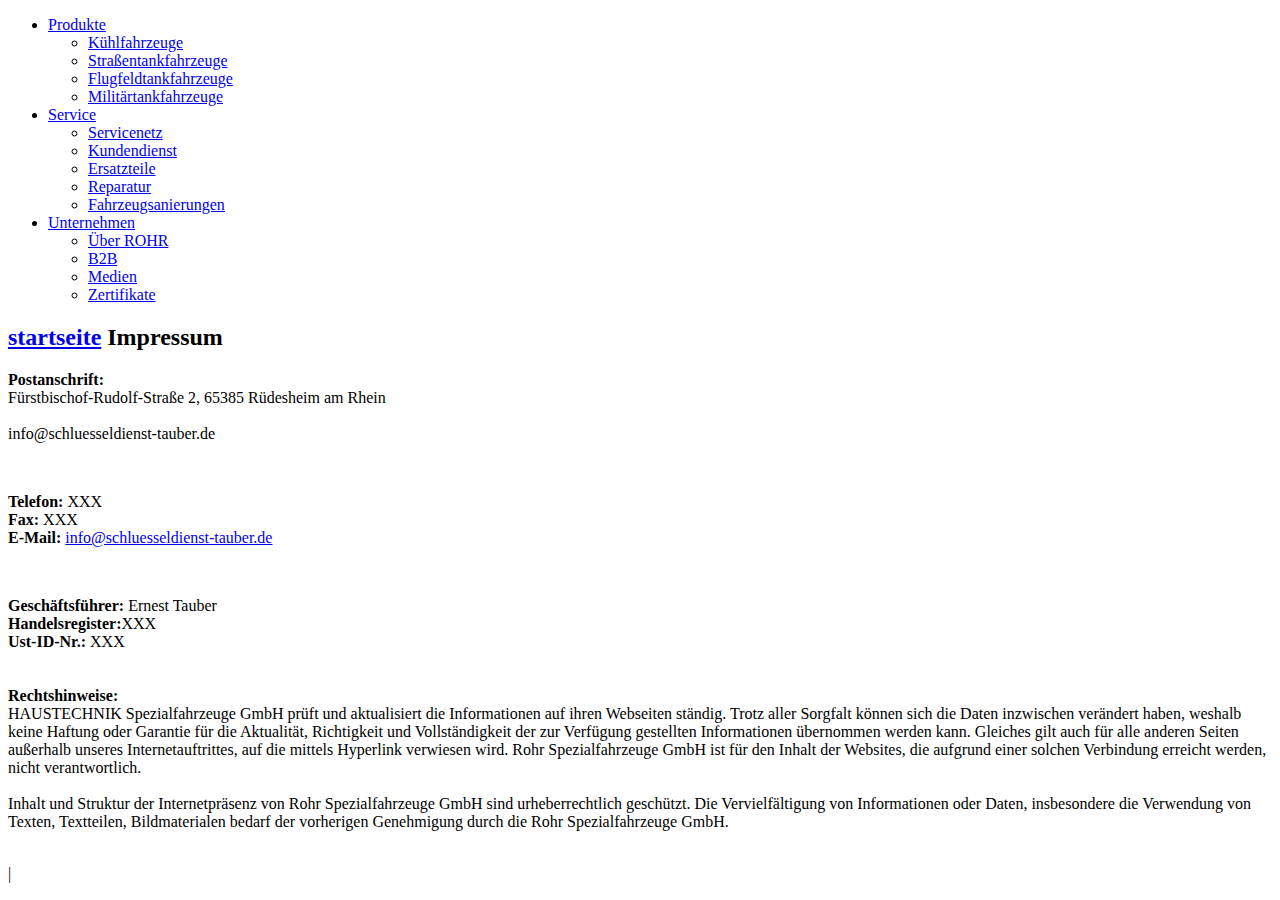
==== commit 91957505: "Update impressum.html" ====
--- a/impressum.html
+++ b/impressum.html
@@ -26,7 +26,7 @@
   <a href="index.html">startseite</a>
   
   Impressum</h2></div></div></div></div><div class="container slot-two-columns"><div class="row"><div class="col-xs-12 col-md-8">
-<a id="c8"></a><div class="content-text m-b-1"><div class="row"><div class="col-sm-12"><p class="bodytext"><strong>Postanschrift:</strong><br> Wiesenstraße 16-18, 63584 Gründau <br>  <br>  info@schluesseldienst-feldhaus.de</p><p class="bodytext">&nbsp;</p><p class="bodytext"><strong>Telefon:</strong> XXX<br> <strong>Fax:</strong> XXX<br> <strong>E-Mail:</strong> <a href="mailto: info@schluesseldienst-feldhaus.de"> info@schluesseldienst-feldhaus.de</a></p><p class="bodytext">&nbsp;</p><p class="bodytext"><strong>Geschäftsführer:</strong>  Paulo Feldhaus
+<a id="c8"></a><div class="content-text m-b-1"><div class="row"><div class="col-sm-12"><p class="bodytext"><strong>Postanschrift:</strong><br> Fürstbischof-Rudolf-Straße 2, 65385 Rüdesheim am Rhein <br>  <br>  info@schluesseldienst-tauber.de</p><p class="bodytext">&nbsp;</p><p class="bodytext"><strong>Telefon:</strong> XXX<br> <strong>Fax:</strong> XXX<br> <strong>E-Mail:</strong> <a href="mailto: info@schluesseldienst-tauber.de"> info@schluesseldienst-tauber.de</a></p><p class="bodytext">&nbsp;</p><p class="bodytext"><strong>Geschäftsführer:</strong>  Ernest Tauber
   
   
   
